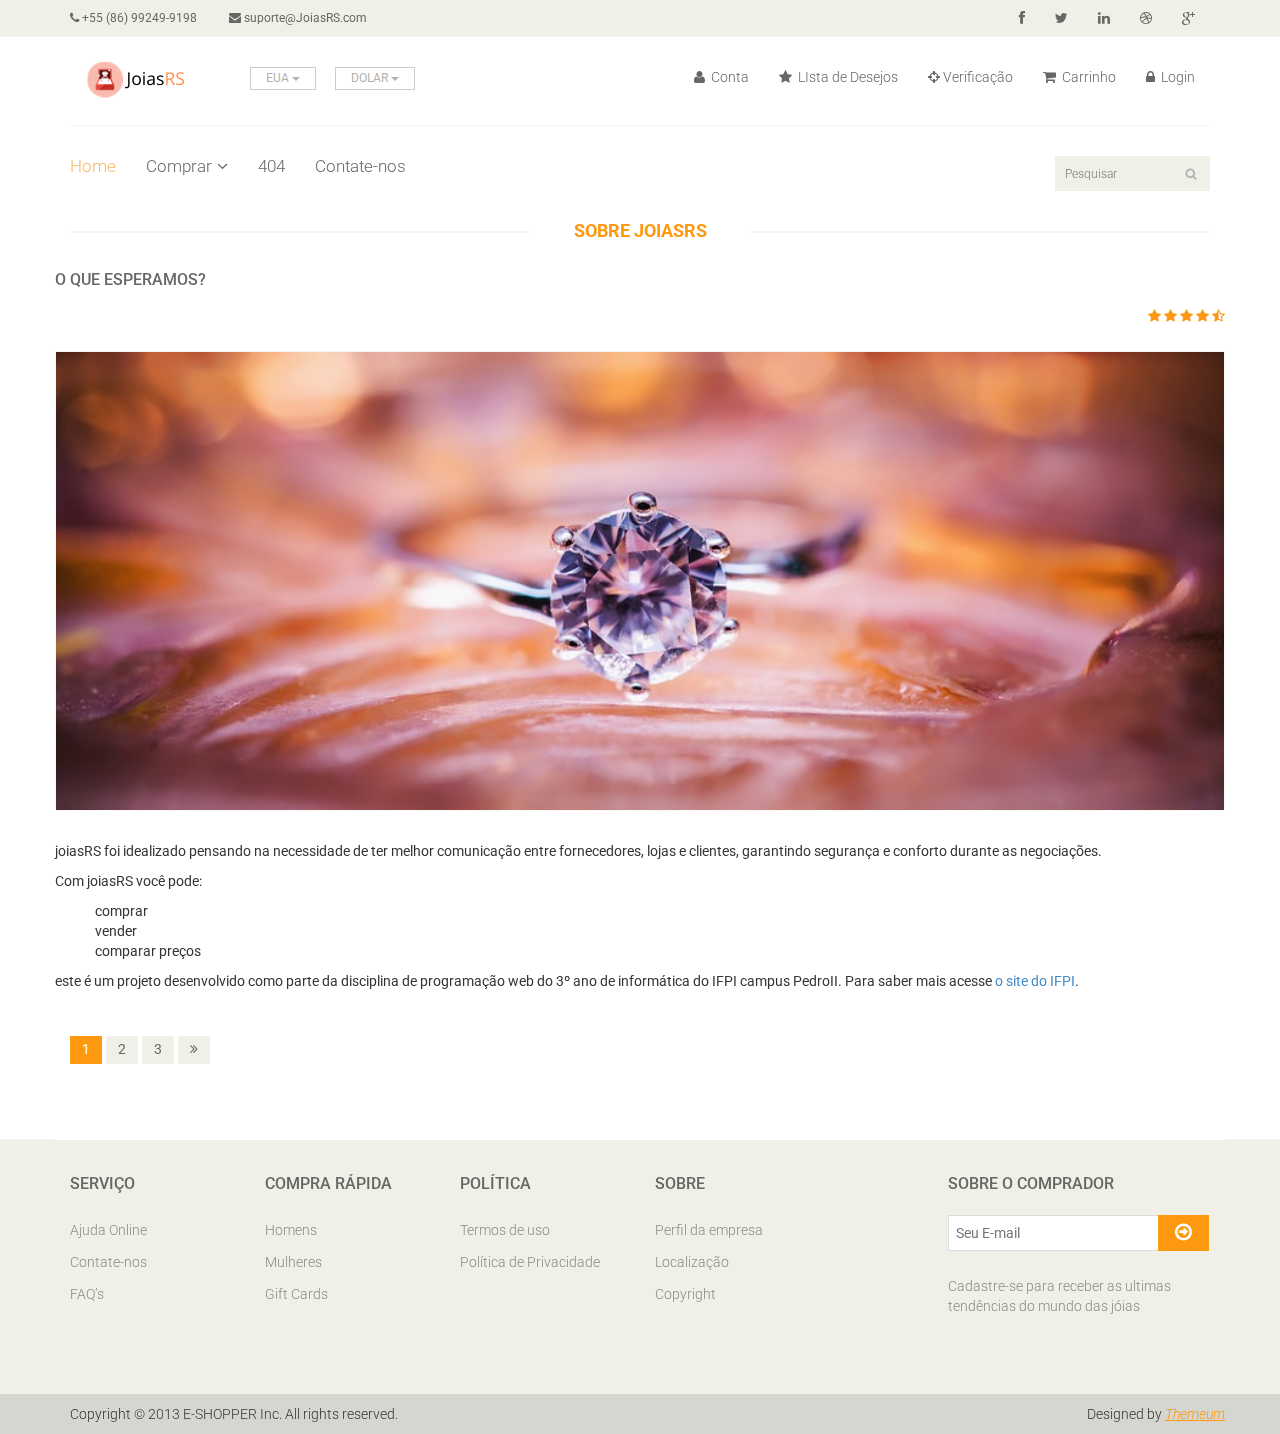
==== studyweb/WebContent/blog.html @ 20635a78 "alteração Nome" ====
<!DOCTYPE html>
<html lang="en">
<head>
    <meta charset="utf-8">
    <meta name="viewport" content="width=device-width, initial-scale=1.0">
    <meta name="description" content="">
    <meta name="author" content="">
    <title>Blog | JoiasRS</title>
    <link href="css/bootstrap.min.css" rel="stylesheet">
    <link href="css/font-awesome.min.css" rel="stylesheet">
    <link href="css/prettyPhoto.css" rel="stylesheet">
    <link href="css/price-range.css" rel="stylesheet">
    <link href="css/animate.css" rel="stylesheet">
	<link href="css/main.css" rel="stylesheet">
	<link href="css/responsive.css" rel="stylesheet">
    <!--[if lt IE 9]>
    <script src="js/html5shiv.js"></script>
    <script src="js/respond.min.js"></script>
    <![endif]-->       
    <link rel="shortcut icon" href="images/ico/favicon.ico">
    <link rel="apple-touch-icon-precomposed" sizes="144x144" href="images/ico/apple-touch-icon-144-precomposed.png">
    <link rel="apple-touch-icon-precomposed" sizes="114x114" href="images/ico/apple-touch-icon-114-precomposed.png">
    <link rel="apple-touch-icon-precomposed" sizes="72x72" href="images/ico/apple-touch-icon-72-precomposed.png">
    <link rel="apple-touch-icon-precomposed" href="images/ico/apple-touch-icon-57-precomposed.png">
</head><!--/head-->

<body>
	<header id="header"><!--header-->
		<div class="header_top"><!--header_top-->
			<div class="container">
				<div class="row">
					<div class="col-sm-6">
						<div class="contactinfo">
							<ul class="nav nav-pills">
								<li><a href="#"><i class="fa fa-phone"></i> +55 (86) 99249-9198</a></li>
								<li><a href="#"><i class="fa fa-envelope"></i> suporte@JoiasRS.com</a></li>
							</ul>
						</div>
					</div>
					<div class="col-sm-6">
						<div class="social-icons pull-right">
							<ul class="nav navbar-nav">
								<li><a href="#"><i class="fa fa-facebook"></i></a></li>
								<li><a href="#"><i class="fa fa-twitter"></i></a></li>
								<li><a href="#"><i class="fa fa-linkedin"></i></a></li>
								<li><a href="#"><i class="fa fa-dribbble"></i></a></li>
								<li><a href="#"><i class="fa fa-google-plus"></i></a></li>
							</ul>
						</div>
					</div>
				</div>
			</div>
		</div><!--/header_top-->
		
		<div class="header-middle"><!--header-middle-->
			<div class="container">
				<div class="row">
					<div class="col-md-4 clearfix">
						<div class="logo pull-left">
							<a href="index.html"><img src="images/home/Logo.png" alt=""></a>
						</div>
							<div class="btn-group pull-right clearfix">
								<div class="btn-group">
									<button type="button" class="btn btn-default dropdown-toggle usa" data-toggle="dropdown">
										EUA
										<span class="caret"></span>
									</button>
									<ul class="dropdown-menu">
										<li><a href="">Canada</a></li>
										<li><a href="">UK</a></li>
									</ul>
						        </div>
							
								<div class="btn-group">
									<button type="button" class="btn btn-default dropdown-toggle usa" data-toggle="dropdown">
										DOLAR
										<span class="caret"></span>
									</button>
									<ul class="dropdown-menu">
										<li><a href="">Dolar Canadense</a></li>
										<li><a href="">Libra</a></li>
									</ul>
								</div>
							</div>
					    </div>
						<div class="col-md-8 clearfix">
							<div class="shop-menu clearfix pull-right">
								<ul class="nav navbar-nav">
									<li><a href=""><i class="fa fa-user"></i> Conta</a></li>
									<li><a href=""><i class="fa fa-star"></i> LIsta de Desejos</a></li>
									<li><a href="#"><i class="fa fa-crosshairs"></i>Verificação</a></li>
									<li><a href="cart.html"><i class="fa fa-shopping-cart"></i> Carrinho</a></li>
									<li><a href="login.html"><i class="fa fa-lock"></i> Login</a></li>
								</ul>
							</div>
						</div>
					</div>
				</div>
			</div><!--/header-middle-->
	
		<div class="header-bottom"><!--header-bottom-->
			<div class="container">
				<div class="row">
					<div class="col-sm-9">
						<div class="navbar-header">
							<button type="button" class="navbar-toggle" data-toggle="collapse" data-target=".navbar-collapse">
								<span class="sr-only">Toggle navigation</span>
								<span class="icon-bar"></span>
								<span class="icon-bar"></span>
								<span class="icon-bar"></span>
							</button>
						</div>
						<div class="mainmenu pull-left">
							<ul class="nav navbar-nav collapse navbar-collapse">
								<li><a href="index.html" class="active">Home</a></li>
								<li class="dropdown"><a href="#">Comprar<i class="fa fa-angle-down"></i></a>
                                    <ul role="menu" class="sub-menu">
                                        <li><a href="shop.html">Produtos</a></li>
										<li><a href="product-details.html">Detalhe dos Produtos</a></li> 
										<li><a href="#">Verificaçao</a></li> 
										<li><a href="cart.html">Carrinho</a></li> 
										<li><a href="login.html">Login</a></li> 
                                    </ul>
                                </li> 
								<li><a href="404.html">404</a></li>
								<li><a href="contact-us.html">Contate-nos</a></li>
							</ul>
						</div>
					</div>
					<div class="col-sm-3">
						<div class="search_box pull-right">
							<input type="text" placeholder="Pesquisar"/>
						</div>
					</div>
				</div>
			</div>
		</div><!--/header-bottom-->
	</header><!--/header-->
	
	<section>
		<div class="container">
			<div class="row">
				
					<div class="blog-post-area">
						<h2 class="title text-center">Sobre JoiasRS</h2>
						<div class="single-blog-post">
							<h3>O que esperamos?</h3>
							<div class="post-meta">
								
								<span>
										<i class="fa fa-star"></i>
										<i class="fa fa-star"></i>
										<i class="fa fa-star"></i>
										<i class="fa fa-star"></i>
										<i class="fa fa-star-half-o"></i>
								</span>
							</div>
							<a href="">
								<img src="images/blog/14.jpg" alt="">
							</a>
							<p>joiasRS foi idealizado pensando na necessidade de ter melhor comunicação entre
							 fornecedores, lojas e clientes, garantindo segurança e conforto durante as negociações.</p>
							<p>Com joiasRS você pode:</p>
							<ul>
						  			<li>comprar</li>
						  			<li>vender</li>
						  			<li>comparar preços</li>
						  			
						  	</ul>
							
							<p>este é um projeto desenvolvido como parte da disciplina de programação web do 3º ano de
							 informática do IFPI campus PedroII. Para saber mais acesse 
							 <a href="https://www.ifpi.edu.br" title="site da página no ifpi" id="termo">o site do IFPI</a>. </p>
						</div>
						
						<div class="pagination-area">
							<ul class="pagination">
								<li><a href="" class="active">1</a></li>
								<li><a href="">2</a></li>
								<li><a href="">3</a></li>
								<li><a href=""><i class="fa fa-angle-double-right"></i></a></li>
							</ul>
						</div>
					</div>
				</div>
			</div>
	
	</section>
	
	<footer id="footer"><!--Footer-->
		
		
			<div class="footer-widget">
			<div class="container">
				<div class="row">
					<div class="col-sm-2">
						<div class="single-widget">
							<h2>Serviço</h2>
							<ul class="nav nav-pills nav-stacked">
								<li><a href="#">Ajuda Online</a></li>
								<li><a href="#">Contate-nos</a></li>
								<li><a href="#">FAQ’s</a></li>
							</ul>
						</div>
					</div>
					<div class="col-sm-2">
						<div class="single-widget">
							<h2>Compra Rápida</h2>
							<ul class="nav nav-pills nav-stacked">
								<li><a href="#">Homens</a></li>
								<li><a href="#">Mulheres</a></li>
								<li><a href="#">Gift Cards</a></li>
							</ul>
						</div>
					</div>
					<div class="col-sm-2">
						<div class="single-widget">
							<h2>Política</h2>
							<ul class="nav nav-pills nav-stacked">
								<li><a href="#">Termos de uso</a></li>
								<li><a href="#">Política de Privacidade</a></li>
							</ul>
						</div>
					</div>
					<div class="col-sm-2">
						<div class="single-widget">
							<h2>Sobre</h2>
							<ul class="nav nav-pills nav-stacked">
								<li><a href="blog.html">Perfil da empresa</a></li>
								<li><a href="#">Localização</a></li>
								<li><a href="#">Copyright</a></li>
							</ul>
						</div>
					</div>
					<div class="col-sm-3 col-sm-offset-1">
						<div class="single-widget">
							<h2>Sobre o comprador</h2>
							<form action="#" class="searchform">
								<input type="text" placeholder="Seu E-mail" />
								<button type="submit" class="btn btn-default"><i class="fa fa-arrow-circle-o-right"></i></button>
								<p>Cadastre-se para receber as ultimas<br /> tendências do mundo das jóias </p>
							</form>
						</div>
					</div>
					
				</div>
			</div>
		</div>
		
		<div class="footer-bottom">
			<div class="container">
				<div class="row">
					<p class="pull-left">Copyright © 2013 E-SHOPPER Inc. All rights reserved.</p>
					<p class="pull-right">Designed by <span><a target="_blank" href="http://www.themeum.com">Themeum</a></span></p>
				</div>
			</div>
		</div>
		
	</footer><!--/Footer-->
	

  
    <script src="js/jquery.js"></script>
	<script src="js/price-range.js"></script>
	<script src="js/jquery.scrollUp.min.js"></script>
	<script src="js/bootstrap.min.js"></script>
    <script src="js/jquery.prettyPhoto.js"></script>
    <script src="js/main.js"></script>
</body>
</html>
---- studyweb/WebContent/css/prettyPhoto.css ----
div.pp_default .pp_top,div.pp_default .pp_top .pp_middle,div.pp_default .pp_top .pp_left,div.pp_default .pp_top .pp_right,div.pp_default .pp_bottom,div.pp_default .pp_bottom .pp_left,div.pp_default .pp_bottom .pp_middle,div.pp_default .pp_bottom .pp_right{height:13px}
div.pp_default .pp_top .pp_left{background:url(../images/prettyPhoto/default/sprite.png) -78px -93px no-repeat}
div.pp_default .pp_top .pp_middle{background:url(../images/prettyPhoto/default/sprite_x.png) top left repeat-x}
div.pp_default .pp_top .pp_right{background:url(../images/prettyPhoto/default/sprite.png) -112px -93px no-repeat}
div.pp_default .pp_content .ppt{color:#f8f8f8}
div.pp_default .pp_content_container .pp_left{background:url(../images/prettyPhoto/default/sprite_y.png) -7px 0 repeat-y;padding-left:13px}
div.pp_default .pp_content_container .pp_right{background:url(../images/prettyPhoto/default/sprite_y.png) top right repeat-y;padding-right:13px}
div.pp_default .pp_next:hover{background:url(../images/prettyPhoto/default/sprite_next.png) center right no-repeat;cursor:pointer}
div.pp_default .pp_previous:hover{background:url(../images/prettyPhoto/default/sprite_prev.png) center left no-repeat;cursor:pointer}
div.pp_default .pp_expand{background:url(../images/prettyPhoto/default/sprite.png) 0 -29px no-repeat;cursor:pointer;width:28px;height:28px}
div.pp_default .pp_expand:hover{background:url(../images/prettyPhoto/default/sprite.png) 0 -56px no-repeat;cursor:pointer}
div.pp_default .pp_contract{background:url(../images/prettyPhoto/default/sprite.png) 0 -84px no-repeat;cursor:pointer;width:28px;height:28px}
div.pp_default .pp_contract:hover{background:url(../images/prettyPhoto/default/sprite.png) 0 -113px no-repeat;cursor:pointer}
div.pp_default .pp_close{width:30px;height:30px;background:url(../images/prettyPhoto/default/sprite.png) 2px 1px no-repeat;cursor:pointer}
div.pp_default .pp_gallery ul li a{background:url(../images/prettyPhoto/default/default_thumb.png) center center #f8f8f8;border:1px solid #aaa}
div.pp_default .pp_social{margin-top:7px}
div.pp_default .pp_gallery a.pp_arrow_previous,div.pp_default .pp_gallery a.pp_arrow_next{position:static;left:auto}
div.pp_default .pp_nav .pp_play,div.pp_default .pp_nav .pp_pause{background:url(../images/prettyPhoto/default/sprite.png) -51px 1px no-repeat;height:30px;width:30px}
div.pp_default .pp_nav .pp_pause{background-position:-51px -29px}
div.pp_default a.pp_arrow_previous,div.pp_default a.pp_arrow_next{background:url(../images/prettyPhoto/default/sprite.png) -31px -3px no-repeat;height:20px;width:20px;margin:4px 0 0}
div.pp_default a.pp_arrow_next{left:52px;background-position:-82px -3px}
div.pp_default .pp_content_container .pp_details{margin-top:5px}
div.pp_default .pp_nav{clear:none;height:30px;width:110px;position:relative}
div.pp_default .pp_nav .currentTextHolder{font-family:Georgia;font-style:italic;color:#999;font-size:11px;left:75px;line-height:25px;position:absolute;top:2px;margin:0;padding:0 0 0 10px}
div.pp_default .pp_close:hover,div.pp_default .pp_nav .pp_play:hover,div.pp_default .pp_nav .pp_pause:hover,div.pp_default .pp_arrow_next:hover,div.pp_default .pp_arrow_previous:hover{opacity:0.7}
div.pp_default .pp_description{font-size:11px;font-weight:700;line-height:14px;margin:5px 50px 5px 0}
div.pp_default .pp_bottom .pp_left{background:url(../images/prettyPhoto/default/sprite.png) -78px -127px no-repeat}
div.pp_default .pp_bottom .pp_middle{background:url(../images/prettyPhoto/default/sprite_x.png) bottom left repeat-x}
div.pp_default .pp_bottom .pp_right{background:url(../images/prettyPhoto/default/sprite.png) -112px -127px no-repeat}
div.pp_default .pp_loaderIcon{background:url(../images/prettyPhoto/default/loader.gif) center center no-repeat}
div.light_rounded .pp_top .pp_left{background:url(../images/prettyPhoto/light_rounded/sprite.png) -88px -53px no-repeat}
div.light_rounded .pp_top .pp_right{background:url(../images/prettyPhoto/light_rounded/sprite.png) -110px -53px no-repeat}
div.light_rounded .pp_next:hover{background:url(../images/prettyPhoto/light_rounded/btnNext.png) center right no-repeat;cursor:pointer}
div.light_rounded .pp_previous:hover{background:url(../images/prettyPhoto/light_rounded/btnPrevious.png) center left no-repeat;cursor:pointer}
div.light_rounded .pp_expand{background:url(../images/prettyPhoto/light_rounded/sprite.png) -31px -26px no-repeat;cursor:pointer}
div.light_rounded .pp_expand:hover{background:url(../images/prettyPhoto/light_rounded/sprite.png) -31px -47px no-repeat;cursor:pointer}
div.light_rounded .pp_contract{background:url(../images/prettyPhoto/light_rounded/sprite.png) 0 -26px no-repeat;cursor:pointer}
div.light_rounded .pp_contract:hover{background:url(../images/prettyPhoto/light_rounded/sprite.png) 0 -47px no-repeat;cursor:pointer}
div.light_rounded .pp_close{width:75px;height:22px;background:url(../images/prettyPhoto/light_rounded/sprite.png) -1px -1px no-repeat;cursor:pointer}
div.light_rounded .pp_nav .pp_play{background:url(../images/prettyPhoto/light_rounded/sprite.png) -1px -100px no-repeat;height:15px;width:14px}
div.light_rounded .pp_nav .pp_pause{background:url(../images/prettyPhoto/light_rounded/sprite.png) -24px -100px no-repeat;height:15px;width:14px}
div.light_rounded .pp_arrow_previous{background:url(../images/prettyPhoto/light_rounded/sprite.png) 0 -71px no-repeat}
div.light_rounded .pp_arrow_next{background:url(../images/prettyPhoto/light_rounded/sprite.png) -22px -71px no-repeat}
div.light_rounded .pp_bottom .pp_left{background:url(../images/prettyPhoto/light_rounded/sprite.png) -88px -80px no-repeat}
div.light_rounded .pp_bottom .pp_right{background:url(../images/prettyPhoto/light_rounded/sprite.png) -110px -80px no-repeat}
div.dark_rounded .pp_top .pp_left{background:url(../images/prettyPhoto/dark_rounded/sprite.png) -88px -53px no-repeat}
div.dark_rounded .pp_top .pp_right{background:url(../images/prettyPhoto/dark_rounded/sprite.png) -110px -53px no-repeat}
div.dark_rounded .pp_content_container .pp_left{background:url(../images/prettyPhoto/dark_rounded/contentPattern.png) top left repeat-y}
div.dark_rounded .pp_content_container .pp_right{background:url(../images/prettyPhoto/dark_rounded/contentPattern.png) top right repeat-y}
div.dark_rounded .pp_next:hover{background:url(../images/prettyPhoto/dark_rounded/btnNext.png) center right no-repeat;cursor:pointer}
div.dark_rounded .pp_previous:hover{background:url(../images/prettyPhoto/dark_rounded/btnPrevious.png) center left no-repeat;cursor:pointer}
div.dark_rounded .pp_expand{background:url(../images/prettyPhoto/dark_rounded/sprite.png) -31px -26px no-repeat;cursor:pointer}
div.dark_rounded .pp_expand:hover{background:url(../images/prettyPhoto/dark_rounded/sprite.png) -31px -47px no-repeat;cursor:pointer}
div.dark_rounded .pp_contract{background:url(../images/prettyPhoto/dark_rounded/sprite.png) 0 -26px no-repeat;cursor:pointer}
div.dark_rounded .pp_contract:hover{background:url(../images/prettyPhoto/dark_rounded/sprite.png) 0 -47px no-repeat;cursor:pointer}
div.dark_rounded .pp_close{width:75px;height:22px;background:url(../images/prettyPhoto/dark_rounded/sprite.png) -1px -1px no-repeat;cursor:pointer}
div.dark_rounded .pp_description{margin-right:85px;color:#fff}
div.dark_rounded .pp_nav .pp_play{background:url(../images/prettyPhoto/dark_rounded/sprite.png) -1px -100px no-repeat;height:15px;width:14px}
div.dark_rounded .pp_nav .pp_pause{background:url(../images/prettyPhoto/dark_rounded/sprite.png) -24px -100px no-repeat;height:15px;width:14px}
div.dark_rounded .pp_arrow_previous{background:url(../images/prettyPhoto/dark_rounded/sprite.png) 0 -71px no-repeat}
div.dark_rounded .pp_arrow_next{background:url(../images/prettyPhoto/dark_rounded/sprite.png) -22px -71px no-repeat}
div.dark_rounded .pp_bottom .pp_left{background:url(../images/prettyPhoto/dark_rounded/sprite.png) -88px -80px no-repeat}
div.dark_rounded .pp_bottom .pp_right{background:url(../images/prettyPhoto/dark_rounded/sprite.png) -110px -80px no-repeat}
div.dark_rounded .pp_loaderIcon{background:url(../images/prettyPhoto/dark_rounded/loader.gif) center center no-repeat}
div.dark_square .pp_left,div.dark_square .pp_middle,div.dark_square .pp_right,div.dark_square .pp_content{background:#000}
div.dark_square .pp_description{color:#fff;margin:0 85px 0 0}
div.dark_square .pp_loaderIcon{background:url(../images/prettyPhoto/dark_square/loader.gif) center center no-repeat}
div.dark_square .pp_expand{background:url(../images/prettyPhoto/dark_square/sprite.png) -31px -26px no-repeat;cursor:pointer}
div.dark_square .pp_expand:hover{background:url(../images/prettyPhoto/dark_square/sprite.png) -31px -47px no-repeat;cursor:pointer}
div.dark_square .pp_contract{background:url(../images/prettyPhoto/dark_square/sprite.png) 0 -26px no-repeat;cursor:pointer}
div.dark_square .pp_contract:hover{background:url(../images/prettyPhoto/dark_square/sprite.png) 0 -47px no-repeat;cursor:pointer}
div.dark_square .pp_close{width:75px;height:22px;background:url(../images/prettyPhoto/dark_square/sprite.png) -1px -1px no-repeat;cursor:pointer}
div.dark_square .pp_nav{clear:none}
div.dark_square .pp_nav .pp_play{background:url(../images/prettyPhoto/dark_square/sprite.png) -1px -100px no-repeat;height:15px;width:14px}
div.dark_square .pp_nav .pp_pause{background:url(../images/prettyPhoto/dark_square/sprite.png) -24px -100px no-repeat;height:15px;width:14px}
div.dark_square .pp_arrow_previous{background:url(../images/prettyPhoto/dark_square/sprite.png) 0 -71px no-repeat}
div.dark_square .pp_arrow_next{background:url(../images/prettyPhoto/dark_square/sprite.png) -22px -71px no-repeat}
div.dark_square .pp_next:hover{background:url(../images/prettyPhoto/dark_square/btnNext.png) center right no-repeat;cursor:pointer}
div.dark_square .pp_previous:hover{background:url(../images/prettyPhoto/dark_square/btnPrevious.png) center left no-repeat;cursor:pointer}
div.light_square .pp_expand{background:url(../images/prettyPhoto/light_square/sprite.png) -31px -26px no-repeat;cursor:pointer}
div.light_square .pp_expand:hover{background:url(../images/prettyPhoto/light_square/sprite.png) -31px -47px no-repeat;cursor:pointer}
div.light_square .pp_contract{background:url(../images/prettyPhoto/light_square/sprite.png) 0 -26px no-repeat;cursor:pointer}
div.light_square .pp_contract:hover{background:url(../images/prettyPhoto/light_square/sprite.png) 0 -47px no-repeat;cursor:pointer}
div.light_square .pp_close{width:75px;height:22px;background:url(../images/prettyPhoto/light_square/sprite.png) -1px -1px no-repeat;cursor:pointer}
div.light_square .pp_nav .pp_play{background:url(../images/prettyPhoto/light_square/sprite.png) -1px -100px no-repeat;height:15px;width:14px}
div.light_square .pp_nav .pp_pause{background:url(../images/prettyPhoto/light_square/sprite.png) -24px -100px no-repeat;height:15px;width:14px}
div.light_square .pp_arrow_previous{background:url(../images/prettyPhoto/light_square/sprite.png) 0 -71px no-repeat}
div.light_square .pp_arrow_next{background:url(../images/prettyPhoto/light_square/sprite.png) -22px -71px no-repeat}
div.light_square .pp_next:hover{background:url(../images/prettyPhoto/light_square/btnNext.png) center right no-repeat;cursor:pointer}
div.light_square .pp_previous:hover{background:url(../images/prettyPhoto/light_square/btnPrevious.png) center left no-repeat;cursor:pointer}
div.facebook .pp_top .pp_left{background:url(../images/prettyPhoto/facebook/sprite.png) -88px -53px no-repeat}
div.facebook .pp_top .pp_middle{background:url(../images/prettyPhoto/facebook/contentPatternTop.png) top left repeat-x}
div.facebook .pp_top .pp_right{background:url(../images/prettyPhoto/facebook/sprite.png) -110px -53px no-repeat}
div.facebook .pp_content_container .pp_left{background:url(../images/prettyPhoto/facebook/contentPatternLeft.png) top left repeat-y}
div.facebook .pp_content_container .pp_right{background:url(../images/prettyPhoto/facebook/contentPatternRight.png) top right repeat-y}
div.facebook .pp_expand{background:url(../images/prettyPhoto/facebook/sprite.png) -31px -26px no-repeat;cursor:pointer}
div.facebook .pp_expand:hover{background:url(../images/prettyPhoto/facebook/sprite.png) -31px -47px no-repeat;cursor:pointer}
div.facebook .pp_contract{background:url(../images/prettyPhoto/facebook/sprite.png) 0 -26px no-repeat;cursor:pointer}
div.facebook .pp_contract:hover{background:url(../images/prettyPhoto/facebook/sprite.png) 0 -47px no-repeat;cursor:pointer}
div.facebook .pp_close{width:22px;height:22px;background:url(../images/prettyPhoto/facebook/sprite.png) -1px -1px no-repeat;cursor:pointer}
div.facebook .pp_description{margin:0 37px 0 0}
div.facebook .pp_loaderIcon{background:url(../images/prettyPhoto/facebook/loader.gif) center center no-repeat}
div.facebook .pp_arrow_previous{background:url(../images/prettyPhoto/facebook/sprite.png) 0 -71px no-repeat;height:22px;margin-top:0;width:22px}
div.facebook .pp_arrow_previous.disabled{background-position:0 -96px;cursor:default}
div.facebook .pp_arrow_next{background:url(../images/prettyPhoto/facebook/sprite.png) -32px -71px no-repeat;height:22px;margin-top:0;width:22px}
div.facebook .pp_arrow_next.disabled{background-position:-32px -96px;cursor:default}
div.facebook .pp_nav{margin-top:0}
div.facebook .pp_nav p{font-size:15px;padding:0 3px 0 4px}
div.facebook .pp_nav .pp_play{background:url(../images/prettyPhoto/facebook/sprite.png) -1px -123px no-repeat;height:22px;width:22px}
div.facebook .pp_nav .pp_pause{background:url(../images/prettyPhoto/facebook/sprite.png) -32px -123px no-repeat;height:22px;width:22px}
div.facebook .pp_next:hover{background:url(../images/prettyPhoto/facebook/btnNext.png) center right no-repeat;cursor:pointer}
div.facebook .pp_previous:hover{background:url(../images/prettyPhoto/facebook/btnPrevious.png) center left no-repeat;cursor:pointer}
div.facebook .pp_bottom .pp_left{background:url(../images/prettyPhoto/facebook/sprite.png) -88px -80px no-repeat}
div.facebook .pp_bottom .pp_middle{background:url(../images/prettyPhoto/facebook/contentPatternBottom.png) top left repeat-x}
div.facebook .pp_bottom .pp_right{background:url(../images/prettyPhoto/facebook/sprite.png) -110px -80px no-repeat}
div.pp_pic_holder a:focus{outline:none}
div.pp_overlay{background:#000;display:none;left:0;position:absolute;top:0;width:100%;z-index:9500}
div.pp_pic_holder{display:none;position:absolute;width:100px;z-index:10000}
.pp_content{height:40px;min-width:40px}
* html .pp_content{width:40px}
.pp_content_container{position:relative;text-align:left;width:100%}
.pp_content_container .pp_left{padding-left:20px}
.pp_content_container .pp_right{padding-right:20px}
.pp_content_container .pp_details{float:left;margin:10px 0 2px}
.pp_description{display:none;margin:0}
.pp_social{float:left;margin:0}
.pp_social .facebook{float:left;margin-left:5px;width:55px;overflow:hidden}
.pp_social .twitter{float:left}
.pp_nav{clear:right;float:left;margin:3px 10px 0 0}
.pp_nav p{float:left;white-space:nowrap;margin:2px 4px}
.pp_nav .pp_play,.pp_nav .pp_pause{float:left;margin-right:4px;text-indent:-10000px}
a.pp_arrow_previous,a.pp_arrow_next{display:block;float:left;height:15px;margin-top:3px;overflow:hidden;text-indent:-10000px;width:14px}
.pp_hoverContainer{position:absolute;top:0;width:100%;z-index:2000}
.pp_gallery{display:none;left:50%;margin-top:-50px;position:absolute;z-index:10000}
.pp_gallery div{float:left;overflow:hidden;position:relative}
.pp_gallery ul{float:left;height:35px;position:relative;white-space:nowrap;margin:0 0 0 5px;padding:0}
.pp_gallery ul a{border:1px rgba(0,0,0,0.5) solid;display:block;float:left;height:33px;overflow:hidden}
.pp_gallery ul a img{border:0}
.pp_gallery li{display:block;float:left;margin:0 5px 0 0;padding:0}
.pp_gallery li.default a{background:url(../images/prettyPhoto/facebook/default_thumbnail.gif) 0 0 no-repeat;display:block;height:33px;width:50px}
.pp_gallery .pp_arrow_previous,.pp_gallery .pp_arrow_next{margin-top:7px!important}
a.pp_next{background:url(../images/prettyPhoto/light_rounded/btnNext.png) 10000px 10000px no-repeat;display:block;float:right;height:100%;text-indent:-10000px;width:49%}
a.pp_previous{background:url(../images/prettyPhoto/light_rounded/btnNext.png) 10000px 10000px no-repeat;display:block;float:left;height:100%;text-indent:-10000px;width:49%}
a.pp_expand,a.pp_contract{cursor:pointer;display:none;height:20px;position:absolute;right:30px;text-indent:-10000px;top:10px;width:20px;z-index:20000}
a.pp_close{position:absolute;right:0;top:0;display:block;line-height:22px;text-indent:-10000px}
.pp_loaderIcon{display:block;height:24px;left:50%;position:absolute;top:50%;width:24px;margin:-12px 0 0 -12px}
#pp_full_res{line-height:1!important}
#pp_full_res .pp_inline{text-align:left}
#pp_full_res .pp_inline p{margin:0 0 15px}
div.ppt{color:#fff;display:none;font-size:17px;z-index:9999;margin:0 0 5px 15px}
div.pp_default .pp_content,div.light_rounded .pp_content{background-color:#fff}
div.pp_default #pp_full_res .pp_inline,div.light_rounded .pp_content .ppt,div.light_rounded #pp_full_res .pp_inline,div.light_square .pp_content .ppt,div.light_square #pp_full_res .pp_inline,div.facebook .pp_content .ppt,div.facebook #pp_full_res .pp_inline{color:#000}
div.pp_default .pp_gallery ul li a:hover,div.pp_default .pp_gallery ul li.selected a,.pp_gallery ul a:hover,.pp_gallery li.selected a{border-color:#fff}
div.pp_default .pp_details,div.light_rounded .pp_details,div.dark_rounded .pp_details,div.dark_square .pp_details,div.light_square .pp_details,div.facebook .pp_details{position:relative}
div.light_rounded .pp_top .pp_middle,div.light_rounded .pp_content_container .pp_left,div.light_rounded .pp_content_container .pp_right,div.light_rounded .pp_bottom .pp_middle,div.light_square .pp_left,div.light_square .pp_middle,div.light_square .pp_right,div.light_square .pp_content,div.facebook .pp_content{background:#fff}
div.light_rounded .pp_description,div.light_square .pp_description{margin-right:85px}
div.light_rounded .pp_gallery a.pp_arrow_previous,div.light_rounded .pp_gallery a.pp_arrow_next,div.dark_rounded .pp_gallery a.pp_arrow_previous,div.dark_rounded .pp_gallery a.pp_arrow_next,div.dark_square .pp_gallery a.pp_arrow_previous,div.dark_square .pp_gallery a.pp_arrow_next,div.light_square .pp_gallery a.pp_arrow_previous,div.light_square .pp_gallery a.pp_arrow_next{margin-top:12px!important}
div.light_rounded .pp_arrow_previous.disabled,div.dark_rounded .pp_arrow_previous.disabled,div.dark_square .pp_arrow_previous.disabled,div.light_square .pp_arrow_previous.disabled{background-position:0 -87px;cursor:default}
div.light_rounded .pp_arrow_next.disabled,div.dark_rounded .pp_arrow_next.disabled,div.dark_square .pp_arrow_next.disabled,div.light_square .pp_arrow_next.disabled{background-position:-22px -87px;cursor:default}
div.light_rounded .pp_loaderIcon,div.light_square .pp_loaderIcon{background:url(../images/prettyPhoto/light_rounded/loader.gif) center center no-repeat}
div.dark_rounded .pp_top .pp_middle,div.dark_rounded .pp_content,div.dark_rounded .pp_bottom .pp_middle{background:url(../images/prettyPhoto/dark_rounded/contentPattern.png) top left repeat}
div.dark_rounded .currentTextHolder,div.dark_square .currentTextHolder{color:#c4c4c4}
div.dark_rounded #pp_full_res .pp_inline,div.dark_square #pp_full_res .pp_inline{color:#fff}
.pp_top,.pp_bottom{height:20px;position:relative}
* html .pp_top,* html .pp_bottom{padding:0 20px}
.pp_top .pp_left,.pp_bottom .pp_left{height:20px;left:0;position:absolute;width:20px}
.pp_top .pp_middle,.pp_bottom .pp_middle{height:20px;left:20px;position:absolute;right:20px}
* html .pp_top .pp_middle,* html .pp_bottom .pp_middle{left:0;position:static}
.pp_top .pp_right,.pp_bottom .pp_right{height:20px;left:auto;position:absolute;right:0;top:0;width:20px}
.pp_fade,.pp_gallery li.default a img{display:none}
---- studyweb/WebContent/css/price-range.css ----
/*!
 * Slider for Bootstrap
 *
 * Copyright 2012 Stefan Petre
 * Licensed under the Apache License v2.0
 * http://www.apache.org/licenses/LICENSE-2.0
 *
 */
.slider {
  display: inline-block;
  vertical-align: middle;
  position: relative;
}
.slider.slider-horizontal {
  width: 210px;
  height: 20px;
}
.slider.slider-horizontal .slider-track {
  height: 15px;
  left: 0;
  margin-top: -5px;
  top: 50%;
  width: 100%;
}
.slider.slider-horizontal .slider-selection {
  height: 100%;
  top: 0;
  bottom: 0;
}
.slider.slider-horizontal .slider-handle {
  margin-left: -12px;
  margin-top: 2px;
}

.left-round{
  margin-left:2px !important;
}

.slider.slider-horizontal .slider-handle.triangle {
  border-width: 0 10px 10px 10px;
  width: 0;
  height: 0;
  border-bottom-color: #0480be;
  margin-top: 0;
}
.slider.slider-vertical {
  height: 210px;
  width: 20px;
}
.slider.slider-vertical .slider-track {
  width: 10px;
  height: 100%;
  margin-left: -5px;
  left: 50%;
  top: 0;
}
.slider.slider-vertical .slider-selection {
  width: 100%;
  left: 0;
  top: 0;
  bottom: 0;
}
.slider.slider-vertical .slider-handle {
  margin-left: -5px;
  margin-top: -10px;
}
.slider.slider-vertical .slider-handle.triangle {
  border-width: 10px 0 10px 10px;
  width: 1px;
  height: 1px;
  border-left-color: #0480be;
  margin-left: 0;
}
.slider input {
  display: none;
}
.slider .tooltip-inner {
  white-space: nowrap;
}
.slider-track {
  position: absolute;
  cursor: pointer;
  background-color: #f7f7f7;
  background-image: -moz-linear-gradient(top, #f5f5f5, #f9f9f9);
  background-image: -webkit-gradient(linear, 0 0, 0 100%, from(#f5f5f5), to(#f9f9f9));
  background-image: -webkit-linear-gradient(top, #f5f5f5, #f9f9f9);
  background-image: -o-linear-gradient(top, #f5f5f5, #f9f9f9);
  background-image: linear-gradient(to bottom, #f5f5f5, #f9f9f9);
  background-repeat: repeat-x;
  filter: progid:DXImageTransform.Microsoft.gradient(startColorstr='#fff5f5f5', endColorstr='#fff9f9f9', GradientType=0);
  -webkit-box-shadow: inset 0 1px 2px rgba(0, 0, 0, 0.1);
  -moz-box-shadow: inset 0 1px 2px rgba(0, 0, 0, 0.1);
  box-shadow: inset 0 1px 2px rgba(0, 0, 0, 0.1);
  -webkit-border-radius: 15px;
  -moz-border-radius: 15px;
  border-radius: 15px;
}

.slider-selection {
  -moz-box-sizing: border-box;
  background: none repeat scroll 0 0 #FE980F;
  border-radius: 15px;
  box-shadow: 0 -1px 0 rgba(0, 0, 0, 0.15) inset;
  position: absolute;
}

.slider-handle {
  background: #fff;
  box-shadow:none;
  height: 10px;
  opacity: 1;
  position: absolute;
  width: 10px;
}

.slider-handle.round {
  -webkit-border-radius: 20px;
  -moz-border-radius: 20px;
  border-radius: 20px;
}
.slider-handle.triangle {
  background: transparent none;
}
---- studyweb/WebContent/css/main.css ----
﻿/*************************
*******Typography******
**************************/

@import url(http://fonts.googleapis.com/css?family=Roboto:400,300,400italic,500,700,100);
@import url(http://fonts.googleapis.com/css?family=Open+Sans:400,800,300,600,700);
@import url(http://fonts.googleapis.com/css?family=Abel);
body {
    font-family: 'Roboto', sans-serif;
    position: relative;
    font-weight: 400px;
}

ul li {
    list-style: none;
}

a:hover {
    outline: none;
    text-decoration: none;
}

a:focus {
    outline: none;
    outline-offset: 0;
}

a {
    -webkit-transition: 300ms;
    transition: 300ms;
}

h1,
h2,
h3,
h4,
h5,
h6 {
    font-family: 'Roboto', sans-serif;
}

.btn:hover,
.btn:focus {
    outline: none;
    -webkit-box-shadow: none;
    box-shadow: none;
}

.navbar-toggle {
    background-color: #000;
}

a#scrollUp {
    bottom: 0px;
    right: 10px;
    padding: 5px 10px;
    background: #FE980F;
    color: #FFF;
    -webkit-animation: bounce 2s ease infinite;
    animation: bounce 2s ease infinite;
}

a#scrollUp i {
    font-size: 30px;
}


/*************************
*******Header CSS******
**************************/

.header_top {
    background: none repeat scroll 0 0 #F0F0E9;
}

.contactinfo ul li:first-child {
    margin-left: -15px;
}

.contactinfo ul li a {
    font-size: 12px;
    color: #696763;
    font-family: 'Roboto', sans-serif;
}

.contactinfo ul li a:hover {
    background: inherit;
}

.social-icons ul li a {
    border: 0 none;
    border-radius: 0;
    color: #696763;
    padding: 0px;
}

.social-icons ul li {
    display: inline-block;
}

.social-icons ul li a i {
    padding: 11px 15px;
    transition: all 0.9s ease 0s;
    -moz-transition: all 0.9s ease 0s;
    -webkit-transition: all 0.9s ease 0s;
    -o-transition: all 0.9s ease 0s;
}

.social-icons ul li a i:hover {
    color: #fff;
    transition: all 0.9s ease 0s;
    -moz-transition: all 0.9s ease 0s;
    -webkit-transition: all 0.9s ease 0s;
    -o-transition: all 0.9s ease 0s;
}

.fa-facebook:hover {
    background: #0083C9;
}

.fa-twitter:hover {
    background: #5BBCEC;
}

.fa-linkedin:hover {
    background: #FF4518;
}

.fa-dribbble:hover {
    background: #90C9DC;
}

.fa-google-plus:hover {
    background: #CE3C2D;
}

.header-middle .container .row {
    border-bottom: 1px solid #f5f5f5;
    margin-left: 0;
    margin-right: 0;
    padding-bottom: 20px;
    padding-top: 20px;
}

.header-middle .container .row .col-sm-4 {
    padding-left: 0;
}

.header-middle .container .row .col-sm-8 {
    padding-right: 0;
}

.usa {
    border-radius: 0;
    color: #B4B1AB;
    font-size: 12px;
    margin-right: 20px;
    padding: 2px 15px;
    margin-top: 10px;
}

.usa:hover {
    background: #FE980F;
    color: #fff;
    border-color: #FE980F;
}

.usa:active,
.usa.active {
    background: none repeat scroll 0 0 #FE980F;
    -webkit-box-shadow: inherit;
    box-shadow: inherit;
    outline: 0 none;
}

.btn-group.open .dropdown-toggle {
    background: rgba(0, 0, 0, 0);
    -webkit-box-shadow: none;
    box-shadow: none;
}

.dropdown-menu li a:hover,
.dropdown-menu li a:focus {
    background-color: #FE980F;
    color: #FFFFFF;
    font-family: 'Roboto', sans-serif;
    text-decoration: none;
}

.shop-menu ul li {
    display: inline-block;
    padding-left: 15px;
    padding-right: 15px;
}

.shop-menu ul li:last-child {
    padding-right: 0;
}

.shop-menu ul li a {
    background: #FFFFFF;
    color: #696763;
    font-family: 'Roboto', sans-serif;
    font-size: 14px;
    font-weight: 300;
    padding: 0;
    padding-right: 0;
    margin-top: 10px;
}

.shop-menu ul li a i {
    margin-right: 3px;
}

.shop-menu ul li a:hover {
    color: #fe980f;
    background: #fff;
}

.header-bottom {
    padding-bottom: 30px;
    padding-top: 30px;
}

.navbar-collapse.collapse {
    padding-left: 0;
}

.mainmenu ul li {
    padding-right: 15px;
    padding-left: 15px;
}

.mainmenu ul li:first-child {
    padding-left: 0px;
}

.mainmenu ul li a {
    color: #696763;
    font-family: 'Roboto', sans-serif;
    font-size: 17px;
    font-weight: 300;
    padding: 0;
    padding-bottom: 10px;
}

.mainmenu ul li a:hover,
.mainmenu ul li a.active,
.shop-menu ul li a.active {
    background: none;
    color: #fdb45e;
}

.search_box input {
    background: #F0F0E9;
    border: medium none;
    color: #B2B2B2;
    font-family: 'roboto';
    font-size: 12px;
    font-weight: 300;
    height: 35px;
    outline: medium none;
    padding-left: 10px;
    width: 155px;
    background-image: url(../images/home/searchicon.png);
    background-repeat: no-repeat;
    background-position: 130px;
}


/*  Dropdown menu*/

.navbar-header .navbar-toggle .icon-bar {
    background-color: #fff;
}

.nav.navbar-nav>li:hover>ul.sub-menu {
    display: block;
    -webkit-animation: fadeInUp 400ms;
    animation: fadeInUp 400ms;
}

ul.sub-menu {
    position: absolute;
    top: 30px;
    left: 0;
    background: rgba(0, 0, 0, 0.6);
    list-style: none;
    padding: 0;
    margin: 0;
    width: 220px;
    -webkit-box-shadow: 0 3px 3px rgba(0, 0, 0, 0.1);
    box-shadow: 0 3px 3px rgba(0, 0, 0, 0.1);
    display: none;
    z-index: 999;
}

.dropdown ul.sub-menu li .active {
    color: #FDB45E;
    padding-left: 0;
}

.navbar-nav li ul.sub-menu li {
    padding: 10px 20px 0;
}

.navbar-nav li ul.sub-menu li:last-child {
    padding-bottom: 20px;
}

.navbar-nav li ul.sub-menu li a {
    color: #fff;
}

.navbar-nav li ul.sub-menu li a:hover {
    color: #FDB45E;
}

.fa-angle-down {
    padding-left: 5px;
}

@-webkit-keyframes fadeInUp {
    0% {
        opacity: 0;
        -webkit-transform: translateY(20px);
        transform: translateY(20px);
    }
    100% {
        opacity: 1;
        -webkit-transform: translateY(0);
        transform: translateY(0);
    }
}


/*************************
*******Footer CSS******
**************************/

#footer {
    background: #F0F0E9;
}

.footer-top .container {
    border-bottom: 1px solid #E0E0DA;
    padding-bottom: 20px;
}

.companyinfo {
    margin-top: 57px;
}

.companyinfo h2 {
    color: #B4B1AB;
    font-family: abel;
    font-size: 27px;
    text-transform: uppercase;
}

.companyinfo h2 span {
    color: #FE980F;
}

.companyinfo p {
    color: #B3B3AD;
    font-family: 'Roboto', sans-serif;
    font-size: 12px;
    font-weight: 300;
}

.footer-top .col-sm-3 {
    overflow: hidden;
}

.video-gallery {
    margin-top: 57px;
    position: inherit;
}

.video-gallery a img {
    height: 100%;
    width: 100%;
}

.iframe-img {
    position: relative;
    display: block;
    height: 61px;
    margin-bottom: 10px;
    border: 2px solid #CCCCC6;
    border-radius: 3px;
}

.overlay-icon {
    position: absolute;
    top: 0;
    width: 100%;
    height: 61px;
    background: #FE980F;
    border-radius: 3px;
    color: #FFF;
    font-size: 20px;
    line-height: 0;
    display: block;
    opacity: 0;
    -webkit-transition: 300ms;
    transition: 300ms;
}

.overlay-icon i {
    position: relative;
    top: 50%;
    margin-top: -20px;
}

.video-gallery a:hover .overlay-icon {
    opacity: 1;
}

.video-gallery p {
    color: #8C8C88;
    font-family: 'Roboto', sans-serif;
    font-size: 12px;
    font-weight: 500;
    margin-bottom: 0px;
}

.video-gallery h2 {
    color: #8c8c88;
    font-family: 'Roboto', sans-serif;
    font-size: 12px;
    font-weight: 300;
    text-transform: uppercase;
    margin-top: 0px;
}

.address {
    margin-top: 30px;
    position: relative;
    overflow: hidden;
}

.address img {
    width: 100%;
}

.address p {
    color: #666663;
    font-family: 'Roboto', sans-serif;
    font-size: 14px;
    font-weight: 300;
    left: 25px;
    position: absolute;
    top: 50px;
}

.footer-widget {
    margin-bottom: 68px;
}

.footer-widget .container {
    border-top: 1px solid #FFFFFF;
    padding-top: 15px;
}

.single-widget h2 {
    color: #666663;
    font-family: 'Roboto', sans-serif;
    font-size: 16px;
    font-weight: 500;
    margin-bottom: 22px;
    text-transform: uppercase;
}

.single-widget h2 i {
    margin-right: 15px;
}

.single-widget ul li a {
    color: #8C8C88;
    font-family: 'Roboto', sans-serif;
    font-size: 14px;
    font-weight: 300;
    padding: 5px 0;
}

.single-widget ul li a i {
    margin-right: 18px;
}

.single-widget ul li a:hover {
    background: none;
    color: #FE980F;
}

.searchform input {
    border: 1px solid #DDDDDD;
    color: #CCCCC6;
    font-family: 'Roboto', sans-serif;
    font-size: 14px;
    margin-top: 0;
    outline: medium none;
    padding: 7px;
    width: 212px;
}

.searchform button {
    background: #FE980F;
    border: medium none;
    border-radius: 0;
    margin-left: -5px;
    margin-top: -3px;
    padding: 7px 17px;
}

.searchform button i {
    color: #FFFFFF;
    font-size: 20px;
}

.searchform button:hover,
.searchform button:focus {
    background-color: #FE980F;
}

.searchform p {
    color: #8C8C88;
    font-family: 'Roboto', sans-serif;
    font-size: 14px;
    font-weight: 300;
    margin-top: 25px;
}

.footer-bottom {
    background: #D6D6D0;
    padding-top: 10px;
}

.footer-bottom p {
    color: #363432;
    font-family: 'Roboto', sans-serif;
    font-weight: 300;
    margin-left: 15px;
}

.footer-bottom p span a {
    color: #FE980F;
    font-style: italic;
    text-decoration: underline;
}


/*************************
******* Home ******
**************************/

#slider {
    padding-bottom: 45px;
}

.carousel-indicators li {
    background: #C4C4BE;
}

.carousel-indicators li.active {
    background: #FE980F;
}

.item {
    padding-left: 100px;
}

.pricing {
    position: absolute;
    right: 40%;
    top: 52%;
}

.girl {
    margin-left: 0;
}

.item h1 {
    color: #B4B1AB;
    font-family: abel;
    font-size: 48px;
    margin-top: 115px;
}

.item h1 span {
    color: #FE980F;
}

.item h2 {
    color: #363432;
    font-family: 'Roboto', sans-serif;
    font-size: 28px;
    font-weight: 700;
    margin-bottom: 22px;
    margin-top: 10px;
}

.item p {
    color: #363432;
    font-size: 16px;
    font-weight: 300;
    font-family: 'Roboto', sans-serif;
}

.get {
    background: #FE980F;
    border: 0 none;
    border-radius: 0;
    color: #FFFFFF;
    font-family: 'Roboto', sans-serif;
    font-size: 16px;
    font-weight: 300;
    margin-top: 23px;
}

.item button:hover {
    background: #FE980F;
}

.control-carousel {
    position: absolute;
    top: 50%;
    font-size: 60px;
    color: #C2C2C1;
}

.control-carousel:hover {
    color: #FE980F;
}

.right {
    right: 0;
}

.category-products {
    border: 1px solid #F7F7F0;
    margin-bottom: 35px;
    padding-bottom: 20px;
    padding-top: 15px;
}

.left-sidebar h2,
.brands_products h2 {
    color: #FE980F;
    font-family: 'Roboto', sans-serif;
    font-size: 18px;
    font-weight: 700;
    margin: 0 auto 30px;
    text-align: center;
    text-transform: uppercase;
    position: relative;
    z-index: 3;
}

.left-sidebar h2:after,
h2.title:after {
    content: " ";
    position: absolute;
    border: 1px solid #f5f5f5;
    bottom: 8px;
    left: 0;
    width: 100%;
    height: 0;
    z-index: -2;
}

.left-sidebar h2:before {
    content: " ";
    position: absolute;
    background: #fff;
    bottom: -6px;
    width: 130px;
    height: 30px;
    z-index: -1;
    left: 50%;
    margin-left: -65px;
}

h2.title:before {
    content: " ";
    position: absolute;
    background: #fff;
    bottom: -6px;
    width: 220px;
    height: 30px;
    z-index: -1;
    left: 50%;
    margin-left: -110px;
}

.category-products .panel {
    background-color: #FFFFFF;
    border: 0px;
    border-radius: 0px;
    -webkit-box-shadow: none;
    box-shadow: none;
    margin-bottom: 0px;
}

.category-products .panel-default .panel-heading {
    background-color: #FFFFFF;
    border: 0 none;
    color: #FFFFFF;
    padding: 5px 20px;
}

.category-products .panel-default .panel-heading .panel-title a {
    color: #696763;
    font-family: 'Roboto', sans-serif;
    font-size: 14px;
    text-decoration: none;
    text-transform: uppercase;
}

.panel-group .panel-heading+.panel-collapse .panel-body {
    border-top: 0 none;
}

.category-products .badge {
    background: none;
    border-radius: 10px;
    color: #696763;
    display: inline-block;
    font-size: 12px;
    font-weight: bold;
    line-height: 1;
    min-width: 10px;
    padding: 3px 7px;
    text-align: center;
    vertical-align: baseline;
    white-space: nowrap;
}

.panel-body ul {
    padding-left: 20px;
}

.panel-body ul li a {
    color: #696763;
    font-family: 'Roboto', sans-serif;
    font-size: 12px;
    text-transform: uppercase;
}

.brands-name {
    border: 1px solid #F7F7F0;
    padding-bottom: 20px;
    padding-top: 15px;
}

.brands-name .nav-stacked li a {
    background-color: #FFFFFF;
    color: #696763;
    font-family: 'Roboto', sans-serif;
    font-size: 14px;
    padding: 5px 25px;
    text-decoration: none;
    text-transform: uppercase;
}

.brands-name .nav-stacked li a:hover {
    background-color: #fff;
    color: #696763;
}

.shipping {
    background-color: #F2F2F2;
    margin-top: 40px;
    overflow: hidden;
    padding-top: 20px;
    position: relative;
}

.price-range {
    margin-top: 30px;
}

.well {
    background-color: #FFFFFF;
    border: 1px solid #F7F7F0;
    border-radius: 4px;
    -webkit-box-shadow: none;
    box-shadow: none;
    margin-bottom: 20px;
    min-height: 20px;
    padding: 35px;
}

.tooltip-inner {
    background-color: #FE980F;
    border-radius: 4px;
    color: #FFFFFF;
    max-width: 200px;
    padding: 3px 8px;
    text-align: center;
    text-decoration: none;
}

.tooltip.top .tooltip-arrow {
    border-top-color: #FE980F;
    border-width: 5px 5px 0;
    bottom: 0;
    left: 50%;
    margin-left: -5px;
}

.padding-right {
    padding-right: 0;
}

.features_items {
    overflow: hidden;
}

h2.title {
    color: #FE980F;
    font-family: 'Roboto', sans-serif;
    font-size: 18px;
    font-weight: 700;
    margin: 0 15px;
    text-transform: uppercase;
    margin-bottom: 30px;
    position: relative;
}

.product-image-wrapper {
    border: 1px solid #F7F7F5;
    overflow: hidden;
    margin-bottom: 30px;
}

.single-products {
    position: relative;
}

.new,
.sale {
    position: absolute;
    top: 0;
    right: 0;
}

.productinfo h2 {
    color: #FE980F;
    font-family: 'Roboto', sans-serif;
    font-size: 24px;
    font-weight: 700;
}

.product-overlay h2 {
    color: #fff;
    font-family: 'Roboto', sans-serif;
    font-size: 24px;
    font-weight: 700;
}

.productinfo p {
    font-family: 'Roboto', sans-serif;
    font-size: 14px;
    font-weight: 400;
    color: #696763;
}

.productinfo img {
    width: 100%;
}

.productinfo {
    position: relative;
}

.product-overlay {
    background: rgba(254, 152, 15, .8);
    top: 0;
    display: none;
    height: 0;
    position: absolute;
    -webkit-transition: height 500ms ease 0s;
    transition: height 500ms ease 0s;
    width: 100%;
    display: block;
}

.single-products:hover .product-overlay {
    display: block;
    height: 100%;
}

.product-overlay .overlay-content {
    bottom: 0;
    position: absolute;
    bottom: 0;
    text-align: center;
    width: 100%;
}

.product-overlay .add-to-cart {
    background: #fff;
    border: 0 none;
    border-radius: 0;
    color: #FE980F;
    font-family: 'Roboto', sans-serif;
    font-size: 15px;
    margin-bottom: 25px;
}

.product-overlay .add-to-cart:hover {
    background: #fff;
    color: #FE980F;
}

.product-overlay p {
    font-family: 'Roboto', sans-serif;
    font-size: 14px;
    font-weight: 400;
    color: #fff;
}

.add-to-cart {
    background: #F5F5ED;
    border: 0 none;
    border-radius: 0;
    color: #696763;
    font-family: 'Roboto', sans-serif;
    font-size: 15px;
    margin-bottom: 25px;
}

.add-to-cart:hover {
    background: #FE980F;
    border: 0 none;
    border-radius: 0;
    color: #FFFFFF;
}

.add-to {
    margin-bottom: 10px;
}

.add-to-cart i {
    margin-right: 5px;
}

.add-to-cart:hover {
    background: #FE980F;
    color: #FFFFFF;
}

.choose {
    border-top: 1px solid #F7F7F0;
}

.choose ul li a {
    color: #B3AFA8;
    font-family: 'Roboto', sans-serif;
    font-size: 13px;
    padding-left: 0;
    padding-right: 0;
}

.choose ul li a i {
    margin-right: 5px;
}

.choose ul li a:hover {
    background: none;
    color: #FE980F;
}

.category-tab {
    overflow: hidden;
}

.category-tab ul {
    background: #40403E;
    border-bottom: 1px solid #FE980F;
    list-style: none outside none;
    margin: 0 0 30px;
    padding: 0;
    width: 100%;
}

.category-tab ul li a {
    border: 0 none;
    border-radius: 0;
    color: #B3AFA8;
    display: block;
    font-family: 'Roboto', sans-serif;
    font-size: 14px;
    text-transform: uppercase;
}

.category-tab ul li a:hover {
    background: #FE980F;
    color: #fff;
}

.nav-tabs li.active a,
.nav-tabs li.active a:hover,
.nav-tabs li.active a:focus {
    -moz-border-bottom-colors: none;
    -moz-border-left-colors: none;
    -moz-border-right-colors: none;
    -moz-border-top-colors: none;
    background-color: #FE980F;
    border: 0px;
    color: #FFFFFF;
    cursor: default;
    margin-right: 0;
    margin-left: 0;
}

.nav-tabs li a {
    border: 1px solid rgba(0, 0, 0, 0);
    border-radius: 4px 4px 0 0;
    line-height: 1.42857;
    margin-right: 0;
}

.recommended_items {
    overflow: hidden;
}

#recommended-item-carousel .carousel-inner .item {
    padding-left: 0;
}

.recommended-item-control {
    position: absolute;
    top: 41%;
}

.recommended-item-control i {
    background: none repeat scroll 0 0 #FE980F;
    color: #FFFFFF;
    font-size: 20px;
    padding: 4px 10px;
}

.recommended-item-control i:hover {
    background: #ccccc6;
}

.recommended_items h2 {}

.our_partners {
    overflow: hidden;
}

.our_partners ul {
    background: #F7F7F0;
    margin-bottom: 50px;
}

.our_partners ul li a:hover {
    background: none;
}


/*************************
*******Shop CSS******
**************************/

#advertisement {
    padding-bottom: 45px;
}

#advertisement img {
    width: 100%;
}

.pagination {
    display: inline-block;
    margin-bottom: 25px;
    margin-top: 0;
    padding-left: 15px;
}

.pagination li:first-child a,
.pagination li:first-child span {
    border-bottom-left-radius: 0;
    border-top-left-radius: 0;
    margin-left: 0;
}

.pagination li:last-child a,
.pagination li:last-child span {
    border-bottom-right-radius: 0;
    border-top-right-radius: 0;
}

.pagination .active a,
.pagination .active span,
.pagination .active a:hover,
.pagination .active span:hover,
.pagination .active a:focus,
.pagination .active span:focus {
    background-color: #FE980F;
    border-color: #FE980F;
    color: #FFFFFF;
    cursor: default;
    z-index: 2;
}

.pagination li a,
.pagination li span {
    background-color: #f0f0e9;
    border: 0;
    float: left;
    line-height: 1.42857;
    margin-left: -1px;
    padding: 6px 12px;
    position: relative;
    text-decoration: none;
    margin-right: 5px;
    color: #000;
}

.pagination li a:hover {
    background: #FE980F;
    color: #fff;
}


/*************************
*******Product Details CSS******
**************************/

.product-details {
    overflow: hidden;
}

#similar-product {
    margin-top: 40px;
}

#reviews {
    padding-left: 25px;
    padding-right: 25px;
}

.product-details {
    margin-bottom: 40px;
    overflow: hidden;
    margin-top: 10px;
}

.view-product {
    position: relative;
}

.view-product img {
    border: 1px solid #F7F7F0;
    height: 380px;
    width: 100%;
}

.view-product h3 {
    background: #FE980F;
    bottom: 0;
    color: #FFFFFF;
    font-family: 'Roboto', sans-serif;
    font-size: 14px;
    font-weight: 700;
    margin-bottom: 0;
    padding: 8px 20px;
    position: absolute;
    right: 0;
}

#similar-product .carousel-inner .item {
    padding-left: 0px;
}

#similar-product .carousel-inner .item img {
    display: inline-block;
    margin-left: 15px;
}

.item-control {
    position: absolute;
    top: 35%;
}

.item-control i {
    background: #FE980F;
    color: #FFFFFF;
    font-size: 20px;
    padding: 5px 10px;
}

.item-control i:hover {
    background: #ccccc6;
}

.product-information {
    border: 1px solid #F7F7F0;
    overflow: hidden;
    padding-bottom: 60px;
    padding-left: 60px;
    padding-top: 60px;
    position: relative;
}

.newarrival {
    position: absolute;
    top: 0;
    left: 0
}

.product-information h2 {
    color: #363432;
    font-family: 'Roboto', sans-serif;
    font-size: 20px;
    margin-top: 0;
}

.product-information p {
    color: #696763;
    font-family: 'Roboto', sans-serif;
    margin-bottom: 5px;
}

.product-information span {
    display: inline-block;
    margin-bottom: 8px;
    margin-top: 18px;
}

.product-information span span {
    color: #FE980F;
    float: left;
    font-family: 'Roboto', sans-serif;
    font-size: 30px;
    font-weight: 700;
    margin-right: 20px;
    margin-top: 0px;
}

.product-information span input {
    border: 1px solid #DEDEDC;
    color: #696763;
    font-family: 'Roboto', sans-serif;
    font-size: 20px;
    font-weight: 700;
    height: 33px;
    outline: medium none;
    text-align: center;
    width: 50px;
}

.product-information span label {
    color: #696763;
    font-family: 'Roboto', sans-serif;
    font-weight: 700;
    margin-right: 5px;
}

.share {
    margin-top: 15px;
}

.cart {
    background: #FE980F;
    border: 0 none;
    border-radius: 0;
    color: #FFFFFF;
    font-family: 'Roboto', sans-serif;
    font-size: 15px;
    margin-bottom: 10px;
    margin-left: 20px;
}

.shop-details-tab {
    border: 1px solid #F7F7F0;
    margin-bottom: 75px;
    margin-left: 15px;
    margin-right: 15px;
    padding-bottom: 10px;
}

.shop-details-tab .col-sm-12 {
    padding-left: 0;
    padding-right: 0;
}

#reviews ul {
    background: #FFFFFF;
    border: 0 none;
    list-style: none outside none;
    margin: 0 0 20px;
    padding: 0;
}

#reviews ul li {
    display: inline-block;
}

#reviews ul li a {
    color: #696763;
    display: block;
    font-family: 'Roboto', sans-serif;
    font-size: 14px;
    padding-right: 15px;
}

#reviews ul li a i {
    color: #FE980F;
    padding-right: 8px;
}

#reviews ul li a:hover {
    background: #fff;
    color: #FE980F;
}

#reviews p {
    color: #363432;
}

#reviews form span {
    display: block;
}

#reviews form span input {
    background: #F0F0E9;
    border: 0 none;
    color: #A6A6A1;
    font-family: 'Roboto', sans-serif;
    font-size: 14px;
    outline: medium none;
    padding: 8px;
    width: 48%;
}

#reviews form span input:last-child {
    margin-left: 3%;
}

#reviews textarea {
    background: #F0F0E9;
    border: medium none;
    color: #A6A6A1;
    height: 195px;
    margin-bottom: 25px;
    margin-top: 15px;
    outline: medium none;
    padding-left: 10px;
    padding-top: 15px;
    resize: none;
    width: 99.5%;
}

#reviews button {
    background: #FE980F;
    border: 0 none;
    border-radius: 0;
    color: #FFFFFF;
    font-family: 'Roboto', sans-serif;
    font-size: 14px;
}
#detalhesProdutos{
	float: left;
	display: table-row;
}



/*************************
*******404 CSS******
**************************/

.logo-404 {
    margin-top: 60px;
}

.content-404 {
    margin-bottom: 60px;
}

.content-404 h1 {
    color: #363432;
    font-family: 'Roboto', sans-serif;
    font-size: 41px;
    font-weight: 300;
}

.content-404 img {
    margin: 0 auto;
}

.content-404 p {
    color: #363432;
    font-family: 'Roboto', sans-serif;
    font-size: 18px;
}

.content-404 h2 {
    margin-top: 50px;
}

.content-404 h2 a {
    background: #FE980F;
    color: #FFFFFF;
    font-family: 'Roboto', sans-serif;
    font-size: 44px;
    font-weight: 300;
    padding: 8px 40px;
}


/*************************
*******login page CSS******
**************************/

#form {
    display: block;
    margin-bottom: 185px;
    margin-top: 185px;
    overflow: hidden;
}

.login-form {}

.signup-form {}

.login-form h2,
.signup-form h2 {
    color: #696763;
    font-family: 'Roboto', sans-serif;
    font-size: 20px;
    font-weight: 300;
    margin-bottom: 30px;
}

.login-form form input,
.signup-form form input {
    background: #F0F0E9;
    border: medium none;
    color: #696763;
    display: block;
    font-family: 'Roboto', sans-serif;
    font-size: 14px;
    font-weight: 300;
    height: 40px;
    margin-bottom: 10px;
    outline: medium none;
    padding-left: 10px;
    width: 100%;
}

.login-form form span {
    line-height: 25px;
}

.login-form form span input {
    width: 15px;
    float: left;
    height: 15px;
    margin-right: 5px;
}

.login-form form button {
    margin-top: 23px;
}

.login-form form button,
.signup-form form button {
    background: #FE980F;
    border: medium none;
    border-radius: 0;
    color: #FFFFFF;
    display: block;
    font-family: 'Roboto', sans-serif;
    padding: 6px 25px;
}

.login-form label {}

.login-form label input {
    border: medium none;
    display: inline-block;
    height: 0;
    margin-bottom: 0;
    outline: medium none;
    padding-left: 0;
}

.or {
    background: #FE980F;
    border-radius: 40px;
    color: #FFFFFF;
    font-family: 'Roboto', sans-serif;
    font-size: 16px;
    height: 50px;
    line-height: 50px;
    margin-top: 75px;
    text-align: center;
    width: 50px;
}


/*************************
*******Cart CSS******
**************************/

#do_action {
    margin-bottom: 50px;
}

.breadcrumbs {
    position: relative;
}

.breadcrumbs .breadcrumb {
    background: transparent;
    margin-bottom: 75px;
    padding-left: 0;
}

.breadcrumbs .breadcrumb li a {
    background: #FE980F;
    color: #FFFFFF;
    padding: 3px 7px;
}

.breadcrumbs .breadcrumb li a:after {
    content: "";
    height: auto;
    width: auto;
    border-width: 8px;
    border-style: solid;
    border-color: transparent transparent transparent #FE980F;
    position: absolute;
    top: 11px;
    left: 48px;
}

.breadcrumbs .breadcrumb>li+li:before {
    content: " ";
}

#cart_items .cart_info {
    border: 1px solid #E6E4DF;
    margin-bottom: 50px
}

#cart_items .cart_info .cart_menu {
    background: #FE980F;
    color: #fff;
    font-size: 16px;
    font-family: 'Roboto', sans-serif;
    font-weight: normal;
}

#cart_items .cart_info .table.table-condensed thead tr {
    height: 51px;
}

#cart_items .cart_info .table.table-condensed tr {
    border-bottom: 1px solid#F7F7F0
}

#cart_items .cart_info .table.table-condensed tr:last-child {
    border-bottom: 0
}

.cart_info table tr td {
    border-top: 0 none;
    vertical-align: inherit;
    margin-right: 5px;
}

#cart_items .cart_info .image {
    padding-left: 30px;
}

#cart_items .cart_info .cart_description h4 {
    margin-bottom: 0
}

#cart_items .cart_info .cart_description h4 a {
    color: #363432;
    font-family: 'Roboto', sans-serif;
    font-size: 20px;
    font-weight: normal;
}

#cart_items .cart_info .cart_description p {
    color: #696763
}

#cart_items .cart_info .cart_price p {
    color: #696763;
    font-size: 18px
}

#cart_items .cart_info .cart_total_price {
    color: #FE980F;
    font-size: 24px;
}

.cart_product {
    display: block;
    /*  margin: 15px -70px 10px 25px;*/
}

.cart_quantity_button a {
    background: #F0F0E9;
    color: #696763;
    display: inline-block;
    font-size: 16px;
    height: 28px;
    overflow: hidden;
    text-align: center;
    width: 35px;
    float: left;
    line-height: 28px;
}

.cart_quantity_input {
    color: #696763;
    float: left;
    font-size: 16px;
    text-align: center;
    font-family: 'Roboto', sans-serif;
}

.cart_delete {
    display: block;
    margin-right: -12px;
    overflow: hidden;
}

.cart_delete a {
    background: #F0F0E9;
    color: #FFFFFF;
    padding: 5px 7px;
    font-size: 16px
}

.cart_delete a:hover {
    background: #FE980F
}

.bg h2.title {
    margin-right: 0;
    margin-left: 0;
    margin-top: 0;
}

.heading h3 {
    color: #363432;
    font-size: 20px;
    font-family: 'Roboto', sans-serif;
}

.heading p {
    color: #434343;
    font-size: 16px;
    font-weight: 300;
}

#do_action .total_area {
    padding-bottom: 18px !important;
}

#do_action .total_area,
#do_action .chose_area {
    border: 1px solid #E6E4DF;
    color: #696763;
    padding: 30px 25px 30px 0;
    margin-bottom: 80px;
}

.total_area span {
    float: right;
}

.total_area ul li {
    background: #E6E4DF;
    color: #696763;
    margin-top: 10px;
    padding: 7px 20px;
}

.user_option label {
    color: #696763;
    font-weight: normal;
    margin-left: 10px;
}

.user_info {
    display: block;
    margin-bottom: 15px;
    margin-top: 20px;
    overflow: hidden;
}

.user_info label {
    color: #696763;
    display: block;
    font-size: 15px;
    font-weight: normal;
}

.user_info .single_field {
    width: 31%
}

.user_info .single_field.zip-field input {
    background: transparent;
    border: 1px solid#F0F0E9
}

.user_info>li {
    float: left;
    margin-right: 10px
}

.user_info>li>span {}

.user_info input,
select,
textarea {
    background: #F0F0E9;
    border: 0;
    color: #696763;
    padding: 5px;
    width: 100%;
    border-radius: 0;
    resize: none
}

.user_info select:focus {
    border: 0
}

.chose_area .update {
    margin-left: 40px;
}

.update,
.check_out {
    background: #FE980F;
    border-radius: 0;
    color: #FFFFFF;
    margin-top: 18px;
    border: none;
    padding: 5px 15px;
}

.update {
    margin-left: 40px;
}

.check_out {
    margin-left: 20px
}


/*************************
*******checkout CSS******
**************************/

.step-one {
    margin-bottom: -10px
}

.register-req,
.step-one .heading {
    background: none repeat scroll 0 0 #F0F0E9;
    color: #363432;
    font-size: 20px;
    margin-bottom: 35px;
    padding: 10px 25px;
    font-family: 'Roboto', sans-serif;
}

.checkout-options {
    padding-left: 20px
}

.checkout-options h3 {
    color: #363432;
    font-size: 20px;
    margin-bottom: 0;
    font-weight: normal;
    font-family: 'Roboto', sans-serif;
}

.checkout-options p {
    color: #434343;
    font-weight: 300;
    margin-bottom: 25px;
}

.checkout-options .nav li {
    float: left;
    margin-right: 45px;
    color: #696763;
    font-size: 18px;
    font-family: 'Roboto', sans-serif;
    font-weight: normal;
}

.checkout-options .nav label {
    font-weight: normal;
}

.checkout-options .nav li a {
    color: #FE980F;
    font-size: 18px;
    font-weight: normal;
    padding: 0
}

.checkout-options .nav li a:hover {
    background: inherit;
}

.checkout-options .nav i {
    margin-right: 10px;
    border-radius: 50%;
    padding: 5px;
    background: #FE980F;
    color: #fff;
    font-size: 14px;
    padding: 2px 3px;
}

.register-req {
    font-size: 14px;
    font-weight: 300;
    padding: 15px 20px;
    margin-top: 35px;
}

.register-req p {
    margin-bottom: 0
}

.shopper-info p,
.bill-to p,
.order-message p {
    color: #696763;
    font-size: 20px;
    font-weight: 300
}

.shopper-info .btn-primary {
    background: #FE980F;
    border: 0 none;
    border-radius: 0;
    margin-right: 15px;
    margin-top: 20px;
}

.form-two,
.form-one {
    float: left;
    width: 47%
}

.shopper-info>form>input,
.form-two>form>select,
.form-two>form>input,
.form-one>form>input {
    background: #F0F0E9;
    border: 0 none;
    margin-bottom: 10px;
    padding: 10px;
    width: 100%;
    font-weight: 300
}

.form-two>form>select {
    padding: 10px 5px
}

.form-two {
    margin-left: 5%
}

.order-message textarea {
    font-size: 12px;
    height: 335px;
    margin-bottom: 20px;
    padding: 15px 20px;
}

.order-message label {
    font-weight: 300;
    color: #696763;
    font-family: 'Roboto', sans-serif;
    margin-left: 10px;
    font-size: 14px
}

.review-payment h2 {
    color: #696763;
    font-size: 20px;
    font-weight: 300;
    margin-top: 45px;
    margin-bottom: 20px
}

.payment-options {
    margin-bottom: 125px;
    margin-top: -25px
}

.payment-options span label {
    color: #696763;
    font-size: 14px;
    font-weight: 300;
    margin-right: 30px;
}

#cart_items .cart_info .table.table-condensed.total-result {
    margin-bottom: 10px;
    margin-top: 35px;
    color: #696763
}

#cart_items .cart_info .table.table-condensed.total-result tr {
    border-bottom: 0
}

#cart_items .cart_info .table.table-condensed.total-result span {
    color: #FE980F;
    font-weight: 700;
    font-size: 16px
}

#cart_items .cart_info .table.table-condensed.total-result .shipping-cost {
    border-bottom: 1px solid #F7F7F0;
}


/*************************
*******Blog CSS******
**************************/

.blog-post-area .single-blog-post h3 {
    color: #696763;
    font-size: 16px;
    font-family: 'Roboto', sans-serif;
    text-transform: uppercase;
    font-weight: 500;
    margin-bottom: 17px;
}

.single-blog-post>a {}

.blog-post-area .single-blog-post a img {
    border: 1px solid #F7F7F0;
    width: 100%;
    margin-bottom: 30px
}

.blog-post-area .single-blog-post p {
    color: #363432
}

.blog-post-area .post-meta {
    display: block;
    margin-bottom: 25px;
    overflow: hidden;
}

.blog-post-area .post-meta ul {
    padding: 0;
    display: inline;
}

.blog-post-area .post-meta ul li {
    background: #F0F0E9;
    float: left;
    margin-right: 10px;
    padding: 0 5px;
    font-size: 11px;
    color: #393b3b;
    position: relative;
}

.blog-post-area .post-meta ul li i {
    background: #FE980F;
    color: #FFFFFF;
    margin-left: -4px;
    margin-right: 7px;
    padding: 4px 7px;
}

.sinlge-post-meta li i:after,
.blog-post-area .post-meta ul li i:after {
    content: "";
    position: absolute;
    width: auto;
    height: auto;
    border-color: transparent transparent transparent #FE980F;
    border-width: 4px;
    border-style: solid;
    top: 6px;
    left: 24px
}

.blog-post-area .post-meta ul span {
    float: right;
    color: #FE980F
}

.post-meta span {
    float: right;
}

.post-meta span i {
    color: #FE980F
}

.blog-post-area .single-blog-post .btn-primary {
    background: #FE980F;
    border: medium none;
    border-radius: 0;
    color: #FFFFFF;
    margin-top: 17px;
}

.pagination-area {
    margin-bottom: 45px;
    margin-top: 45px
}

.pagination-area .pagination li a {
    background: #F0F0E9;
    border: 0 none;
    border-radius: 0;
    color: #696763;
    margin-right: 5px;
    padding: 4px 12px;
}

.pagination-area .pagination li a:hover,
.pagination-area .pagination li .active {
    background: #FE980F;
    color: #fff
}


/*************************
*******Blog Single CSS******
**************************/

.pager-area {
    overflow: hidden;
}

.pager-area .pager li a {
    background: #F0F0E9;
    border: 0 none;
    border-radius: 0;
    color: #696763;
    font-size: 12px;
    font-weight: 700;
    padding: 4px;
    text-transform: uppercase;
    width: 57px;
}

.pager-area .pager li a:hover {
    background: #FE980F;
    color: #fff
}

.rating-area {
    border: 1px solid #F7F7F0;
    direction: block;
    overflow: hidden;
}

.rating-area ul li {
    float: left;
    padding: 5px;
    font-size: 12px
}

.rating-area .ratings {
    float: left;
    padding-left: 0;
    margin-bottom: 0
}

.rating-area .ratings li i {
    color: #CCCCCC
}

.rating-area .rate-this {
    color: #363432;
    font-size: 12px;
    font-weight: 700;
    text-transform: uppercase;
}

.rating-area .ratings .color,
.rating-area .color {
    color: #FE980F
}

.rating-area .tag {
    float: right;
    margin-bottom: 0;
    margin-right: 10px;
}

.rating-area .tag li {
    padding: 5px 2px;
}

.rating-area .tag li span {
    color: #363432;
}

.socials-share {
    margin-bottom: 30px;
    margin-top: 18px;
}

.commnets .media-object {
    margin-right: 15px;
    width: 100%;
}

.commnets {
    border: 1px solid #F7F7F0;
    padding: 18px 18px 18px 0;
    margin-bottom: 50px
}

.commnets .pull-left {
    margin-right: 22px
}

.commnets p,
.response-area p,
.replay-box p {
    font-size: 12px
}

.media-heading {
    color: #363432;
    font-size: 14px;
    font-weight: 700;
    font-family: 'Roboto', sans-serif;
    margin-bottom: 15px
}

.blog-socials {
    margin-bottom: -9px;
    margin-top: 14px;
}

.blog-socials ul {
    padding-left: 0;
    overflow: hidden;
    float: left;
}

.blog-socials .btn.btn-primary {
    margin-top: 0;
}

.blog-socials ul li {
    float: left;
    height: 17px;
    margin-right: 5px;
    text-align: center;
    width: 17px;
}

.blog-socials ul li a {
    color: #393B3B;
    display: block;
    font-size: 10px;
    padding: 1px;
    background: #F0F0E9;
}

.blog-socials ul li a:hover {
    color: #fff;
    background: #FE980F
}

.media-list .btn-primary,
.commnets .btn-primary {
    background: #FC9A11;
    border: 0 none;
    border-radius: 0;
    color: #FFFFFF;
    float: left;
    font-size: 10px;
    padding: 1px 7px;
    text-transform: uppercase;
}

.response-area h2 {
    color: #363432;
    font-size: 20px;
    font-weight: 700;
}

.response-area .media {
    border: 1px solid #F7F7F0;
    padding: 18px 18px 18px 0;
    margin-bottom: 27px
}

.response-area .media img {
    height: 102px;
    width: 100%;
}

.response-area .media .pull-left {
    margin-right: 25px
}

.response-area .second-media {
    margin-left: 5%;
    width: 95%;
}

.sinlge-post-meta {
    overflow: hidden;
    padding-left: 0;
    margin-bottom: 15px
}

.sinlge-post-meta li {
    background: #F0F0E9;
    color: #363432;
    float: left;
    font-size: 10px;
    font-weight: 700;
    margin-right: 10px;
    padding: 0 10px 0 0;
    position: relative;
    text-transform: uppercase;
}

.sinlge-post-meta li i {
    background: #FE980F;
    color: #FFFFFF;
    margin-right: 10px;
    padding: 8px 10px;
}

.sinlge-post-meta li i:after {
    top: 7px;
    border-width: 6px;
    left: 27px;
}

.replay-box {
    margin-bottom: 107px;
    margin-top: 55px;
}

.replay-box h2 {
    font-weight: 700;
    font-size: 20px;
    color: #363432;
    margin-top: 0;
    margin-bottom: 45px
}

.replay-box label {
    background: #FE980F;
    color: #FFFFFF;
    margin-bottom: 15px;
    padding: 3px 15px;
    float: left;
    font-weight: 400;
}

.replay-box span {
    color: #FE980F;
    float: right;
    font-weight: 700;
    margin-top: 21px;
}

.replay-box form input {
    border: 1px solid #F7F7F0;
    color: #ADB2B2;
    font-size: 12px;
    margin-bottom: 22px;
    padding: 8px;
    width: 100%;
}

.replay-box form input:hover,
.text-area textarea:hover {
    border: 1px solid #FE980F;
}

.text-area {
    margin-top: 66px
}

.text-area textarea {
    background: transparent;
    border: 1px solid#F7F7F0
}

.btn.btn-primary {
    background: #FE980F;
    border: 0 none;
    border-radius: 0;
    margin-top: 16px;
}

.blank-arrow {
    position: relative;
}

.blank-arrow label:after {
    content: "";
    position: absolute;
    width: auto;
    height: auto;
    border-style: solid;
    border-width: 8px;
    border-color: #FE980F transparent transparent transparent;
    top: 25px;
    left: 5px
}


/*************************
******* Contact CSS ********
**************************/

.contact-map {
    width: 100%;
    height: 385px;
    margin-bottom: 70px
}

.contact-info .heading,
.contact-form .heading {
    text-transform: capitalize;
}

.contact-form .form-group {
    margin-bottom: 20px;
}

#contact-page .form-control::-moz-placeholder {
    color: #8D8D8D;
}

#contact-page .form-control {
    background-color: #fff;
    border: 1px solid #ddd;
    color: #696763;
    height: 46px;
    padding: 6px 12px;
    width: 100%;
    font-size: 16px;
    border-radius: 4px;
    -webkit-box-shadow: inherit;
    box-shadow: inherit;
}

#contact-page #message {
    height: 160px;
    resize: none;
}

#main-contact-form .btn-primary {
    margin-bottom: 15px;
    margin-top: 20px;
}

#contact-page .form-control:focus,
#contact-page .form-control:hover {
    -webkit-box-shadow: inherit;
    box-shadow: inherit;
    border-color: #FDB45E;
}

#contact-page .contact-info {
    padding: 0 20px;
}

#contact-page .contact-info address {
    margin-bottom: 40px;
    margin-top: -5px;
}

#contact-page .contact-info p {
    margin-bottom: 0;
    color: #696763;
    font-size: 16px;
    line-height: 25px;
}

.social-networks {
    overflow: hidden;
    text-align: center;
}

.social-networks ul {
    margin-top: -5px;
    padding: 0;
    display: inline-block;
}

.social-networks ul li {
    float: left;
    text-decoration: none;
    list-style: none;
    margin-right: 20px;
}

.social-networks ul li:last-child {
    margin-right: 0;
}

.social-networks ul li a {
    color: #999;
    font-size: 25px;
}

.contact-info .social-networks ul li a i {
    background: none;
}

.contact-info .social-networks ul li a:hover {
    color: #FE980F;
}
#mapa{
	margin-bottom: 40px;
}
---- studyweb/WebContent/css/responsive.css ----
/* lg */

@media (min-width: 1200px) {}


/* md */

@media (min-width: 992px) and (max-width: 1199px) {
    .header-middle .btn-group .btn {
        padding-left: 8px;
        padding-right: 8px;
    }
    .usa {
        margin-right: 0;
    }
    .shipping img {
        width: 100%;
    }
    .searchform input {
        width: 160px;
    }
    .product-information span span {
        width: 100%;
    }
    #similar-product .carousel-inner .item img {
        width: 65px;
    }
    #cart_items .cart_info .cart_description h4,
    #cart_items .cart_info .cart_description p {
        text-align: center;
    }
}


/* sm */

@media (min-width: 768px) and (max-width: 991px) {
    .shop-menu{
        display: block;
        width: 100%;
        text-align: center;
    }
    .shop-menu ul{
        display: inline-block;
        float: none;
    }
    .shop-menu ul li a {
        padding-left: 0;
    }
    #slider-carousel .item {
        padding-left: 30px;
    }
    .item h2 {
        font-size: 24px;
    }
    .girl {
        margin-left: 0;
    }
    .pricing {
        width: 100px;
    }
    .shipping img {
        width: 100%;
    }
    .slider.slider-horizontal {
        width: 100% !important;
    }
    .tab-pane .col-sm-3,
    .features_items .col-sm-4 {
        width: 50%;
    }
    .footer-widget .col-sm-2 {
        width: 33%;
        display: inline-block;
        margin-bottom: 50px;
    }
    .footer-widget .col-sm-3 {
        display: inline-block;
        width: 40%;
    }
    #similar-product .carousel-inner .item img {
        width: 60px;
        margin-left: 0;
    }
    .product-information span span {
        display: block;
        width: 100%;
    }
    .product-information .cart {
        margin-left: 0;
        margin-top: 15px;
    }
    .item-control i {
        font-size: 12px;
        padding: 5px 6px;
    }
    #cart_items .cart_info .cart_description h4,
    #cart_items .cart_info .cart_description p {
        text-align: center;
    }
    .companyinfo h2 {
        font-size: 20px;
    }
    .address {
        margin-top: 48px;
        margin-left: 20px;
    }
    .address p {
        font-size: 12px;
        top: 5px;
    }
}


/* xs */

@media (max-width: 767px) {
    #cart_items .cart_info table{
        min-width: 600px;
    }
    #cart_items .cart_info .cart_description h4 a{
        font-style: 15px;
    }
    #cart_items .cart_info .cart_description p{
        font-size: 12px;
    }
    .mainmenu ul li:first-child{
        padding-left: 15px;
    }
    #form{
        margin-top: 10px;
    }
    .shop-menu{
        display: block;
        width: 100%;
        text-align: center;
    }
    .shop-menu ul{
        display: inline-block;
        float: none;
    }
    .header_top .col-sm-6:first-child {
        display: inline-block;
        float: left;
    }
    .header_top .col-sm-6:last-child {
        display: inline-block;
        float: right;
    }
    .header-middle .col-sm-4 {
        display: inline-block;
        overflow: inherit;
        width: 100%;
    }
    .social-icons ul li a i {
        padding: 8px 10px;
    }
    .shop-menu.pull-right {
        float: none !important;
    }
    .shop-menu .nav.navbar-nav {
        margin-left: -30px;
    }
    .header-bottom .col-sm-9 {
        display: inline-block;
        width: 100%;
    }
    .mainmenu {
        width: 100%;
    }
    .mainmenu ul li {
        background: rgba(0, 0, 0, 0.5);
        padding-top: 15px;
        padding-bottom: 0;
    }
    .mainmenu ul li:last-child {
        padding-bottom: 15px;
    }
    .mainmenu ul li a {
        color: #fff;
    }
    .navbar-collapse.in {
        overflow: inherit;
    }
    .mainmenu ul li a.active {
        padding-left: 15px;
    }
    .dropdown .fa-angle-down {
        display: none;
    }
    ul.sub-menu {
        position: relative;
        width: auto;
        display: block;
        background: transparent;
        -webkit-box-shadow: none;
        box-shadow: none;
        top: 0;
    }
    .sub-menu li {
        background: transparent;
    }
    .mainmenu .navbar-nav li ul.sub-menu li {
        background: transparent;
        padding-bottom: 0;
    }
    .nav.navbar-nav>li:hover>ul.sub-menu {
        -webkit-animation: none;
        animation: none;
        -webkit-box-shadow: none;
        box-shadow: none;
    }
    .header-bottom {
        position: relative;
    }
    .header-bottom .col-sm-3 {
        display: inline-block;
        position: absolute;
        left: 0;
        top: 38px;
    }
    #slider-carousel .item {
        padding-left: 0;
    }
    .shipping {
        margin-bottom: 25px;
    }
    .pricing {
        width: 100px;
    }
    .footer-top .col-sm-7 .col-sm-3 {
        width: 50%;
        float: left;
    }
    .footer-widget .col-sm-2 {
        width: 28%;
        display: -webkit-box;
        display: -ms-flexbox;
        display: flex;
        margin-bottom: 50px;
        margin-top: 0;
        float: left;
        margin-left: 30px;
    }
    .companyinfo {
        text-align: center;
    }
    .footer-widget .col-sm-3 {
        display: inline-block;
    }
    .single-widget {}
    .product-information span {
        display: block;
    }
    #similar-product {
        margin-bottom: 40px;
    }
    .well {
        display: inline-block;
    }
}


/* XS Portrait */

@media (max-width: 480px) {
    .bill-to{
        margin-top: 10px;
    }
    .form-two, .form-one{
        width: 100%;
        margin-left: 0;
    }
    .header-middle .dropdown-menu{
        text-align: left;
    }
    .header-middle .dropdown-menu{
        min-width: 0;;
    }
    .header-middle .logo + div{
        text-align: center;
        display: block;
    }
    .header-middle .btn-group>.btn-group{
        float: none;
    }
    .contactinfo {
        text-align: center;
    }
    .contactinfo ul li a {
        padding-right: 15px;
        padding-left: 0;
    }
    .social-icons.pull-right {
        float: none !important;
        text-align: center;
    }
    .btn-group.pull-right,
    .footer-bottom .pull-left,
    .footer-bottom .pull-right,
    .mainmenu.pull-left,
    .media.commnets .pull-left,
    .media-list .pull-left {
        float: none !important;
    }
    .header_top .col-sm-6:first-child {
        display: block;
        float: none;
    }
    .header_top .col-sm-6:last-child {
        display: block;
        float: none;
    }
    .contactinfo .nav.nav-pills,
    .social-icons .nav.navbar-nav {
        display: inline-block;
    }
    .logo {
        text-align: center;
        width: 100%;
    }
    .shop-menu ul li {
        padding: 0 5px;
    }
    .header-middle .col-sm-4 {
        text-align: center;
        overflow: inherit;
    }
    .shop-menu .nav.navbar-nav {
        margin-left: 0;
    }
    .btn-group>.btn-group:last-child>.btn:first-child {
        margin-right: 0;
    }
    .header-bottom .col-sm-9 {
        display: inline-block;
        width: 100%;
    }
    .mainmenu {
        width: 100%;
    }
    .mainmenu ul li {
        background: rgba(0, 0, 0, 0.5);
        padding-top: 15px;
        padding-bottom: 0;
    }
    .mainmenu ul li:last-child {
        padding-bottom: 15px;
    }
    .mainmenu ul li a {
        color: #FFF;
        padding-bottom: 0;
    }
    .navbar-collapse.in {
        overflow: inherit;
    }
    .mainmenu ul li a.active {
        padding-left: 15px;
    }
    .dropdown .fa-angle-down {
        display: none;
    }
    ul.sub-menu {
        position: relative;
        width: auto;
        display: block;
        background: transparent;
        -webkit-box-shadow: none;
        box-shadow: none;
        top: 0;
    }
    .mainmenu .navbar-nav li ul.sub-menu li {
        background: transparent;
        padding-bottom: 0;
    }
    .nav.navbar-nav>li:hover>ul.sub-menu {
        -webkit-animation: none;
        animation: none;
        -webkit-box-shadow: none;
        box-shadow: none;
    }
    .item {
        padding-left: 0;
    }
    .item h1 {
        font-size: 30px;
        margin-top: 0;
    }
    .item h2 {
        font-size: 20px;
    }
    .pricing {
        width: 70px;
    }
    .category-tab ul li a {
        font-size: 12px;
    }
    .companyinfo h2,
    .companyinfo p {
        text-align: center;
    }
    .video-gallery {
        margin-top: 30px;
    }
    .footer-bottom p {
        font-size: 13px;
        text-align: center;
    }
    .footer-widget .col-sm-2 {
        width: 50%;
        display: -webkit-box;
        display: -ms-flexbox;
        display: flex;
        margin-bottom: 50px;
        margin-top: 0;
        float: left;
        padding-right: 0;
        padding-left: 30px;
        margin-left: 0;
    }
    .single-widget {
        padding-left: 0;
    }
    .features_items {
        margin-top: 30px;
    }
    .category-tab .nav-tabs li {
        float: none;
    }
    #similar-product .carousel-inner .item img {
        margin-left: 4px;
    }
    .product-information {
        margin-top: 40px;
    }
    #reviews p,
    .blog-post-area .single-blog-post p {
        text-align: justify;
    }
    #reviews form span input {
        width: 100%;
        margin-bottom: 20px;
    }
    #reviews form span input:last-child {
        margin-left: 0;
    }
    .blog-post-area .single-blog-post h3 {
        font-size: 14px;
    }
    .blog-post-area .post-meta ul li {
        margin-right: 7px;
    }
    .shipping {
        margin-bottom: 20px;
    }
    .commnets {
        padding: 0;
    }
    .content-404 h1 {
        font-size: 30px;
    }
    .content-404 h2 a {
        font-size: 20px;
    }
    .order-message {
        display: inline-block;
    }
    .response-area .media img {
        width: auto;
    }
    .sinlge-post-meta li {
        margin-bottom: 10px;
    }
    .product-information {
        padding-left: 0;
        text-align: center;
    }
    .product-information span span {
        float: none;
    }
}
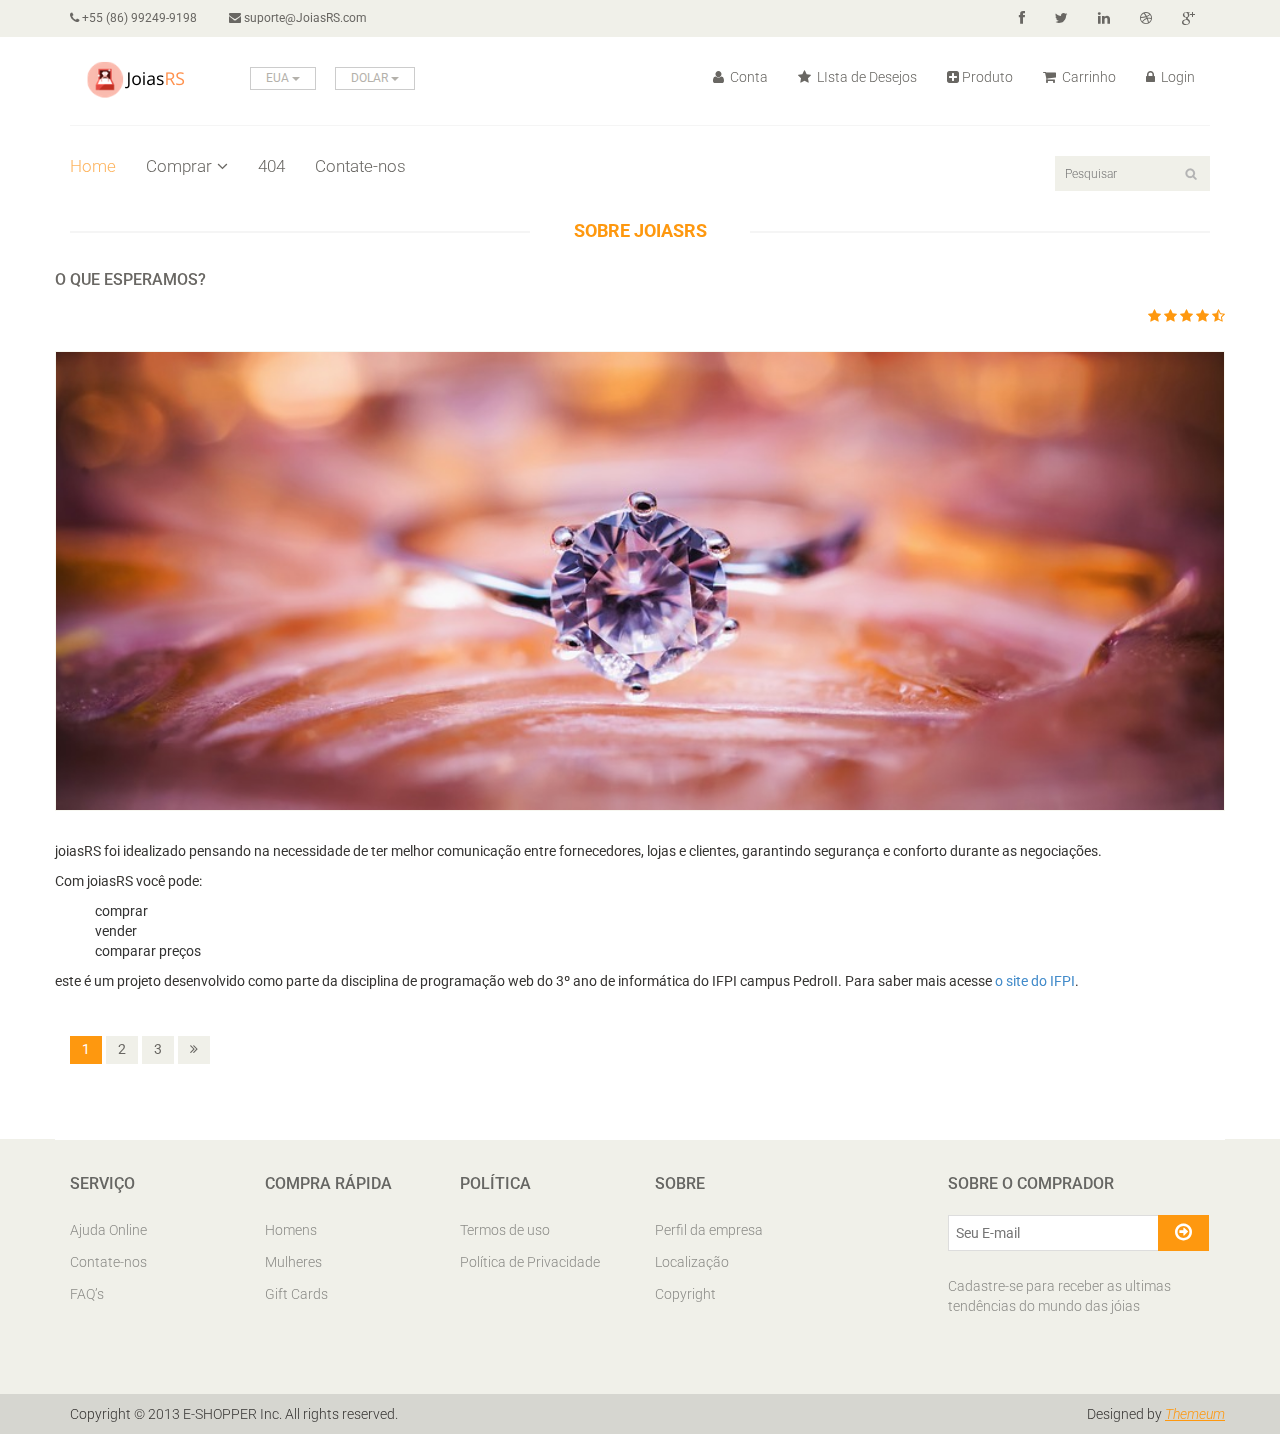
==== commit db09767a: "adicionado cadastro de produto" ====
--- a/studyweb/WebContent/blog.html
+++ b/studyweb/WebContent/blog.html
@@ -88,7 +88,7 @@
 								<ul class="nav navbar-nav">
 									<li><a href=""><i class="fa fa-user"></i> Conta</a></li>
 									<li><a href=""><i class="fa fa-star"></i> LIsta de Desejos</a></li>
-									<li><a href="#"><i class="fa fa-crosshairs"></i>Verificação</a></li>
+									<li><a href="adicionaProduto.html"><i class="fa fa-plus-square"></i>Produto</a></li>
 									<li><a href="cart.html"><i class="fa fa-shopping-cart"></i> Carrinho</a></li>
 									<li><a href="login.html"><i class="fa fa-lock"></i> Login</a></li>
 								</ul>
--- a/studyweb/WebContent/css/main.css
+++ b/studyweb/WebContent/css/main.css
@@ -1421,16 +1421,20 @@
 
 #form {
     display: block;
-    margin-bottom: 185px;
-    margin-top: 185px;
+    margin-bottom: 100px;
+    margin-top: 100px;
     overflow: hidden;
-}
-
-.login-form {}
+    align-self: center;
+}
+
+.login-form01 {
+	margin: auto 30%;
+	
+}
 
 .signup-form {}
 
-.login-form h2,
+.login-form h2,.login-form01 h2,
 .signup-form h2 {
     color: #696763;
     font-family: 'Roboto', sans-serif;
@@ -1439,7 +1443,7 @@
     margin-bottom: 30px;
 }
 
-.login-form form input,
+.login-form form input,.login-form01 form input,
 .signup-form form input {
     background: #F0F0E9;
     border: medium none;
@@ -1455,22 +1459,22 @@
     width: 100%;
 }
 
-.login-form form span {
+.login-form form span,.login-form01 form span {
     line-height: 25px;
 }
 
-.login-form form span input {
+.login-form form span input,.login-form01 form span input {
     width: 15px;
     float: left;
     height: 15px;
     margin-right: 5px;
 }
 
-.login-form form button {
+.login-form form button,.login-form01 form button {
     margin-top: 23px;
 }
 
-.login-form form button,
+.login-form form button,.login-form01 form button,
 .signup-form form button {
     background: #FE980F;
     border: medium none;
@@ -1483,7 +1487,7 @@
 
 .login-form label {}
 
-.login-form label input {
+.login-form label input,.login-form01 label input  {
     border: medium none;
     display: inline-block;
     height: 0;
@@ -2441,9 +2445,14 @@
     background: none;
 }
 
-.contact-info .social-networks ul li a:hover {
+.contact-info .social-networks ul li a:hover{ 
     color: #FE980F;
 }
 #mapa{
 	margin-bottom: 40px;
 }
+/***********************
+****adicionaProduto*****
+***********************/
+
+
